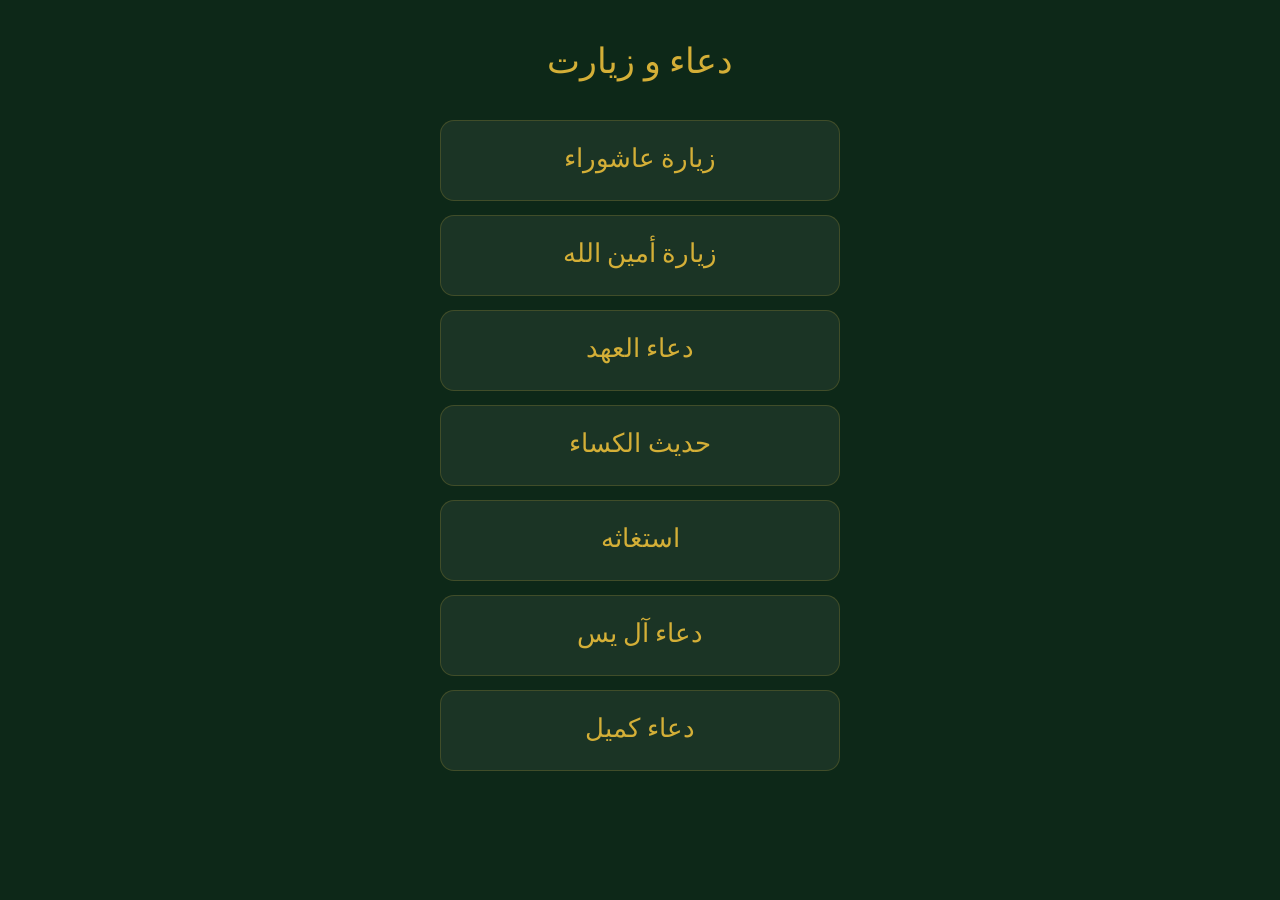
==== dua/index.html @ 4997cfa5 "v1: Imam Hussain community app — hub, prayers, Shia calendar, programs (Sheet CMS), live, library, q" ====
<!DOCTYPE html>
<html lang="ar" dir="rtl">
<head>
<meta charset="UTF-8">
<meta name="viewport" content="width=device-width, initial-scale=1.0, user-scalable=no">
<meta name="apple-mobile-web-app-capable" content="yes">
<meta name="apple-mobile-web-app-status-bar-style" content="black-translucent">
<meta name="theme-color" content="#0D2818">
<title>دعاء و زيارت</title>
<link rel="manifest" href="manifest.json">
<link rel="apple-touch-icon" href="icon-192.png">
<style>
* { margin:0; padding:0; box-sizing:border-box; }
body {
  font-family: 'Traditional Arabic', 'Scheherazade', 'Amiri', serif;
  background: #0D2818;
  color: #FFFFFF;
  min-height: 100vh;
  -webkit-user-select: none; user-select: none;
}

/* ===== MENU PAGE ===== */
#menuPage {
  display: flex;
  flex-direction: column;
  align-items: center;
  padding: 40px 20px 100px;
  min-height: 100vh;
}
.menu-title {
  color: #D4AF37;
  font-size: 2.2em;
  margin-bottom: 8px;
  text-align: center;
}
.menu-subtitle {
  color: #a0b8a0;
  font-size: 1em;
  margin-bottom: 30px;
  text-align: center;
}
.menu-grid {
  display: flex;
  flex-direction: column;
  gap: 14px;
  width: 100%;
  max-width: 400px;
}
.menu-card {
  background: rgba(255,255,255,0.06);
  border: 1px solid rgba(212,175,55,0.2);
  border-radius: 14px;
  padding: 22px 20px;
  cursor: pointer;
  transition: all 0.2s;
  text-align: center;
}
.menu-card:hover, .menu-card:active {
  background: rgba(212,175,55,0.12);
  border-color: #D4AF37;
  transform: scale(1.02);
}
.menu-card-title {
  color: #D4AF37;
  font-size: 1.6em;
  margin-bottom: 4px;
}
.menu-card-desc {
  color: #a0b8a0;
  font-size: 0.85em;
}

/* ===== READER PAGE ===== */
#readerPage {
  display: none;
  flex-direction: column;
  min-height: 100vh;
}
.reader-header {
  background: rgba(13,40,24,0.95);
  border-bottom: 1px solid rgba(212,175,55,0.3);
  padding: 14px 16px;
  display: flex;
  align-items: center;
  justify-content: space-between;
  position: sticky;
  top: 0;
  z-index: 10;
  backdrop-filter: blur(10px);
}
.back-btn {
  background: none;
  border: 1px solid rgba(212,175,55,0.4);
  color: #D4AF37;
  padding: 6px 14px;
  border-radius: 8px;
  font-size: 1em;
  cursor: pointer;
  font-family: inherit;
}
.back-btn:active { background: rgba(212,175,55,0.15); }
.reader-title {
  color: #D4AF37;
  font-size: 1.3em;
  flex: 1;
  text-align: center;
  margin: 0 10px;
}
.font-controls {
  display: flex;
  gap: 6px;
}
.font-btn {
  background: none;
  border: 1px solid rgba(212,175,55,0.4);
  color: #D4AF37;
  width: 32px;
  height: 32px;
  border-radius: 8px;
  font-size: 1.1em;
  cursor: pointer;
  display: flex;
  align-items: center;
  justify-content: center;
}
.font-btn:active { background: rgba(212,175,55,0.15); }

.reader-body {
  padding: 20px 18px 120px;
  flex: 1;
  overflow-y: auto;
}
.dua-text {
  font-size: 1.5em;
  line-height: 2.2;
  text-align: justify;
  color: #f0f0f0;
}
.dua-text .section-title {
  color: #D4AF37;
  font-size: 1.1em;
  text-align: center;
  display: block;
  margin: 20px 0 10px;
  font-weight: bold;
}
.dua-text .repeat-note {
  color: #a0b8a0;
  font-size: 0.7em;
  text-align: center;
  display: block;
  margin: 10px 0;
  font-style: italic;
}
.dua-text .instruction {
  color: #D4AF37;
  font-size: 0.75em;
  text-align: center;
  display: block;
  margin: 12px 0;
  opacity: 0.8;
}
.dua-text .farsi {
  display: none;
  color: #8cc8a0;
  font-size: 0.75em;
  line-height: 1.8;
  margin: 4px 0 16px;
  padding: 8px 12px;
  border-right: 2px solid rgba(212,175,55,0.3);
  font-family: 'Vazirmatn', 'B Nazanin', 'Tahoma', sans-serif;
}
.show-farsi .farsi {
  display: block;
}
.translate-btn {
  background: none;
  border: 1px solid rgba(212,175,55,0.4);
  color: #D4AF37;
  padding: 6px 10px;
  border-radius: 8px;
  font-size: 0.75em;
  cursor: pointer;
  font-family: inherit;
  white-space: nowrap;
}
.translate-btn:active { background: rgba(212,175,55,0.15); }
.translate-btn.active {
  background: rgba(212,175,55,0.2);
  border-color: #D4AF37;
}

/* ===== AUDIO PLAYER ===== */
.audio-player {
  display: none;
  position: fixed;
  bottom: 0;
  left: 0;
  right: 0;
  background: rgba(13,40,24,0.97);
  border-top: 1px solid rgba(212,175,55,0.3);
  padding: 10px 16px;
  z-index: 20;
  backdrop-filter: blur(10px);
}
.audio-player.visible { display: block; }
.audio-controls {
  display: flex;
  align-items: center;
  gap: 12px;
}
.play-btn {
  background: none;
  border: 2px solid #D4AF37;
  color: #D4AF37;
  width: 40px;
  height: 40px;
  border-radius: 50%;
  font-size: 1.2em;
  cursor: pointer;
  display: flex;
  align-items: center;
  justify-content: center;
  flex-shrink: 0;
}
.play-btn:active { background: rgba(212,175,55,0.2); }
.speed-btn {
  background: none;
  border: 1px solid rgba(212,175,55,0.4);
  color: #D4AF37;
  min-width: 42px;
  height: 30px;
  padding: 0 8px;
  border-radius: 8px;
  font-size: 0.8em;
  cursor: pointer;
  font-family: inherit;
  flex-shrink: 0;
}
.speed-btn:active { background: rgba(212,175,55,0.2); }
.audio-progress-wrap {
  flex: 1;
  display: flex;
  align-items: center;
  gap: 8px;
}
.audio-progress-bar {
  flex: 1;
  height: 4px;
  background: rgba(255,255,255,0.15);
  border-radius: 2px;
  cursor: pointer;
  position: relative;
}
.audio-progress-fill {
  height: 100%;
  background: #D4AF37;
  border-radius: 2px;
  width: 0%;
  transition: width 0.2s;
}
.audio-time {
  color: #a0b8a0;
  font-size: 0.7em;
  min-width: 38px;
  text-align: center;
  font-family: monospace;
  direction: ltr;
}

/* Scroll progress */
.progress-bar {
  position: fixed;
  top: 0;
  left: 0;
  height: 3px;
  background: #D4AF37;
  z-index: 20;
  transition: width 0.1s;
  width: 0%;
}

</style>
</head>
<body>

<div class="progress-bar" id="progressBar"></div>

<!-- MENU PAGE -->
<div id="menuPage">
  <div class="menu-title">دعاء و زيارت</div>
  <div class="menu-subtitle"></div>

  <div class="menu-grid">
    <div class="menu-card" onclick="openDua('ashura')">
      <div class="menu-card-title">زيارة عاشوراء</div>
      <div class="menu-card-desc"></div>
    </div>
    <div class="menu-card" onclick="openDua('ameenallah')">
      <div class="menu-card-title">زيارة أمين الله</div>
      <div class="menu-card-desc"></div>
    </div>
    <div class="menu-card" onclick="openDua('ahd')">
      <div class="menu-card-title">دعاء العهد</div>
      <div class="menu-card-desc"></div>
    </div>
    <div class="menu-card" onclick="openDua('kisa')">
      <div class="menu-card-title">حديث الكساء</div>
      <div class="menu-card-desc"></div>
    </div>
    <div class="menu-card" onclick="openDua('isteghasa')">
      <div class="menu-card-title">استغاثه</div>
      <div class="menu-card-desc"></div>
    </div>
    <div class="menu-card" onclick="openDua('aleyasin')">
      <div class="menu-card-title">دعاء آل يس</div>
      <div class="menu-card-desc"></div>
    </div>
    <div class="menu-card" onclick="openDua('kumayl')">
      <div class="menu-card-title">دعاء كميل</div>
      <div class="menu-card-desc"></div>
    </div>
  </div>

</div>

<!-- READER PAGE -->
<div id="readerPage">
  <div class="reader-header">
    <button class="back-btn" onclick="goBack()">&#x2190;</button>
    <div class="reader-title" id="readerTitle"></div>
    <div class="font-controls">
      <button class="translate-btn" id="translateBtn" onclick="toggleTranslation()">فارسی</button>
      <button class="font-btn" onclick="changeFontSize(-2)">A-</button>
      <button class="font-btn" onclick="changeFontSize(2)">A+</button>
    </div>
  </div>
  <div class="reader-body" id="readerBody">
    <div class="dua-text" id="duaText"></div>
  </div>
  <div class="audio-player" id="audioPlayer">
    <div class="audio-controls">
      <button class="play-btn" id="playBtn" onclick="toggleAudio()">&#9654;</button>
      <div class="audio-progress-wrap">
        <span class="audio-time" id="audioCurrentTime">0:00</span>
        <div class="audio-progress-bar" id="audioProgressBar" onclick="seekAudio(event)">
          <div class="audio-progress-fill" id="audioProgressFill"></div>
        </div>
        <span class="audio-time" id="audioDuration">0:00</span>
      </div>
      <button class="speed-btn" id="speedBtn" onclick="cycleSpeed()">1x</button>
    </div>
  </div>
</div>

<script>
// ===== DUA TEXTS =====
const duas = {
  kumayl: {
    title: 'دعاء كميل',
    text: `اَللَّهُمَّ إِنِّي أَسْألُكَ بِرَحْمَتِكَ الَّتِي وَسِعَتْ كُلَّ شَيٍْء وَبِقُوَّتِكَ الَّتِي قَهَرْتَ بِهَا كُلَّ شَيٍْء وَخَضَعَ لَهَا كُلُّ شَيٍْء وَذَلَّ لَهَا كُلُّ شَيٍْء وَبِجَبرُوتِكَ الَّتِي غَلَبْتَ بِهَا كُلَّ شَيٍْء وَبِعِزَّتِكَ الَّتِي لا يَقُومُ لَهَا شَيْءٌ وَبِعَظَمَتِكَ الَّتِي مَلأَتْ كُلَّ شَيٍْء وَبِسُلْطَانِكَ الَّذِي عَلاَ كُلَّ شَيٍْء وَبِوَجْهِكَ الْبَاقِي بَعْدَ فَنَاءِ كُلِّ شَيٍْء وَبِأَسْمَائِكَ الَّتِي مَلأَتْ أَرْكَانَ كُلِّ شَيٍْء وَبِعِلْمِكَ الَّذِي أَحَاطَ بِكُلِّ شَيٍْء وَبِنُورِ وَجْهِكَ الَّذِي أَضَاءَ لَهُ كُلُّ شَيٍْء

يَا نُورُ يَا قُدُّوسُ يَا أَوَّلَ الأَوَّلِينَ وَيَا آخِرَ الآخِرِينَ

اللَّهُمَ اغْفِرْ لِي الذُّنُوبَ الَّتِي تَهتِكُ الْعِصَمَ اللَّهُمَ اغْفِرْ لِي الذُّنُوبَ الَّتِي تُنْزِلُ النِّقَمَ اللَّهُمَ اغْفِرْ لِي الذُّنُوبَ الَّتِي تُغيِّرُ النِّعَمَ اَللَّهُمَّ اغْفِرْ لِي الذُّنُوبَ الَّتِي تَحْبِسُ الدُّعَاءَ اَللَّهُمَّ اغْفِرْ لِي الذُّنُوبَ الَّتِي تَقْطَعُ الرََّّجَاءَ اَللَّهُمَّ اغْفِرْ لِي الذُّنُوبَ الَّتِي تُنْزِلُ البَلاءَ اَللَّهُمَّ اغْفِرْ لِي كُلَّ ذَنْبٍ أَذْنَبْتُهُ وَكُلَّ خَطِيئَةٍ أَخْطَأْتُهَا

اَللَّهُمَّ إِنِّي أَتَقَرَّبُ إِلَيْكَ بِذِكْرِكَ وَأَسْتَشْفِعُ بِكَ إِلَي نَفْسِكَ وَأَسْألُكَ بِجُودِكَ أَن تُدْنِيَنِي مِن قُرْبِكَ وَأَن تُوزِعَنِي شُكْرَكَ وَأَن تُلْهِمَنِي ذِكْرَكَ

اَللَّهُمَّ إِنِّي أَسْألُكَ سُؤَالَ خَاضِعٍ مُّتَذَلِّلٍ خَاشِعٍ أَن تُسَامِحَنِي وَتَرْحَمَنِي وَتَجْعلَنِي بِقَسَمِكَ رَاضِياً قَانِعاً، وَفِي جَمِيعِ الأَحْوَاِل مُتَوَاضِعاً

اَللَّهُمَّ وَأَسْألُكَ سُؤَالَ مَنِ اشْتَدَّتْ فَاقَتُهُ وَأَنزَلَ بِكَ عِنْدَ الشَّدَائِدِ حَاجَتَهُ وَعَظُمَ فِيمَا عِنْدَكَ رَغْبَتُهُ

اَللَّهُمَّ عَظُمَ سُلْطَانُكَ وَعَلاَ مَكَانُكَ وَخَفِي مَكْرُكَ وَظَهَرَ أَمْرُكَ وَغَلَبَ قَهْرُكَ وَجَرَتْ قُدْرَتُكَ وَلا يُمْكِنُ الْفِرَارُ مِنْ حُكُومَتِكَ

اَللَّهُمَّ لا أَجِدُ لِذُنُوبِي غَافِراً وَّلا لِقَبَائِحِي سَاتِراً وَّلا لِشَيٍْء مِّنْ عَمَلِي الْقَبِيحِ بِالْحَسَنِ مُبَدِّلاً غَيْرَكَ لا إِلَهَ إِلاَّ أَنتَ

سُبْحَانَكَ وَبِحَمْدِكَ ظَلَمْتُ نَفْسِي وَتَجَرَّأْتُ بِجَهْلِي وَسَكَنتُ إِلَي قَدِيمِ ذِكْرِكَ لِي وَمَنِّكَ عَلَيَّ

اَللَّهُمَّ مَوْلايَ كَم مِّن قَبِيحٍ سَتَرْتَهُ وَكَم مِّن فَاِدحٍ مِّنَ البَلاءِ أَقَلْتَهُ وَكَم مِّنْ عِثَارٍ وَّقَيْتَهُ وَكَم مِّن مَّكْرُوهٍ دَفَعْتَهُ وَكَم مِّن ثَنَاٍء جَمِيلٍ لَّسْتُ أَهْلاً لَّهُ نَشَرْتَهُ

اَللَّهُمَّ عَظُمَ بَلائِي وَأَفْرَطَ بِي سُوءُ حَاِلي وَقَصُرَتْ بِي أَعْمَاِلي وَقَعَدَتْ بِي أَغْلاَلِي وَحَبَسَنِي عَن نَّفْعِي بُعْدُ آمَاِلي وَخَدَعَتْنِي الدُّنْيَا بِغُرُورِهَا وَنَفْسِي بِجِنَايَتِهَا وَمِطَاِلي

يَا سَيِّدِي فَأَسْألُكَ بِعِزَّتِكَ أَن لا يَحْجُبَ عَنْكَ دُعَائِي سُوءُ عَمَلِي وَفِعَاِلي وَلا تَفْضَحَنِي بِخَفِيِّ مَا اطَّلَعْتَ عَلَيْهِ مِنْ سِرِّي وَلا تُعَاجِلْنِي بِالْعُقُوبَةِ عَلَى مَا عَمِلْتُهُ فِي خَلَوَاتِي مِنْ سُوءِ فِعْلِي وَإِسَاءَتِي، وَدَوَامِ تَفْرِيطِي وَجَهَالَتِي وَكَثْرَةِ شَهَوَاتِي وَغَفْلَتِي

وَكُنِ اَللَّهُمَّ بِعِزَّتِكَ لِي فِي كُلِّ الأَحْوَاِل رَؤُوفاً وَّعَلَيَّ فِي جَمِيعِ الأُمُورِ عَطُوفاً

إِلَهِي وَرَبِّي مَن لِّي غَيْرُكَ أَسْألُهُ كَشْفَ ضُرِّي وَالْنَّظَرَ فِي أَمْرِي!

إِلَهِي وَمَوْلاي أَجْرَيْتَ عَلَيَّ حُكْماً اتَّبَعْتُ فِيهِ هَوَى نَفْسِي، وَلَمْ أَحْتَرِسْ فِيهِ مِن تَزْيينِ عَدُوِّي، فَغَرَّنِي بِمَا أَهْوَى وَأَسْعَدَهُ عَلَى ذَلِكَ القَضَاءُ فَتَجَاوَزْتُ بِمَا جَرَى عَلَيَّ مِنْ ذَلِكَ بَعْضَ حُدُودِكَ وَخَالَفْتُ بَعْضَ أَوَامِرِكَ فَلَكَ الْحُجَّةُ عَلَيَّ فِي جَمِيعِ ذَلِكَ وَلا حُجَّةَ لِي فِيمَا جَرَي عَلَيَّ فِيهِ قَضَاؤُكَ، وَأَلْزَمَنِي حُكْمُكَ وَبَلاؤُكَ

وَقَدْ أَتَيْتُكَ يَا إِلَهِي بَعْدَ تَقْصِيرِي وَإِسْرَافِي عَلَى نَفْسِي مُعْتَذِراً نَّادِماً، مُّنْكَسِراً مُّسْتَقِيلاً مُّسْتَغْفِراً مُّنِيباً، مُّقِرّاً مُّذْعِناً مُّعْتَرِفاً لا أَجِدُ مَفَرّاً مِّمَّا كَانَ مِنِّي وَلا مَفْزَعاً أَتَوَجَّهُ إِلَيْهِ في أَمْرِي غَيْرَ قَبُولِكَ عُذْرِي، وَإِدخَاِلكَ إِيَاي فِي سَعَةٍ مِّن رَّحْمَتِكَ

اَللَّهُمَّ فَاقْبَل عُذْرِي وَارْحَمْ شِدَّةَ ضُرِّي وَفُكَّنِي مِن شَدِّ وَثَاقِي يَا رَبِّ ارْحَمْ ضَعْفَ بَدَنِي وَرِقَّةَ جِلْدِي وَدِقَّةَ عَظْمِي

يَا مَنْ بَدَأَ خَلْقِي وَذِكْرِي وَتَرْبِيَتِي وَبِرِّي وَتَغْذِيَتِي هَبْنِي لابْتِدَاءِ كَرَمِكَ وَسَاِلفِ بِرِّكَ بِي

يَا إِلَهِي وَسَيِّدِي وَرَبِّي أَتُرَاكَ مُعَذِّبِي بِنَارِكَ بَعْدَ تَوْحِيدِكَ وَبَعْدَ مَا انْطَوَى عَلَيْهِ قَلْبِي مِن مَّعْرِفَتِكَ وَلَهِجَ بِهِ لِسَانِي مِنْ ذِكْرِكَ وَاعْتَقَدَهُ ضَمِيرِي مِنْ حُبِّكَ وَبَعْدَ صِدْقِ اعْتِرَافِي وَدُعَائِي خَاضِعاً لِّرُبُوبِيَّتِكَ هَيْهَاتَ أَنتَ أَكْرَمُ مِنْ أَن تُضَيِّعَ مَن رَّبَّيْتَهُ أَوْ تُبْعِدَ مَنْ أَدْنَيْتَهُ أَوْ تُشَرِّدَ مَنْ آوَيْتَهُ أَوْ تُسْلِّمَ إِلىَ الْبلاءِ مَن كَفَيْتَهُ وَرَحِمْتَهُ

وَلَيْتَ شِعْرِي يَا سَيِّدِي وَإِلَهِي وَمَوْلاي أَتُسَلِّطُ النَّارَ عَلَى وُجُوهٍ خَرَّتْ لِعَظَمَتِكَ سَاجِدَةً وَّعَلَى أَلْسُنٍ نَّطَقَتْ بِتَوْحِيدِكَ صَادِقَةً وَّبِشُكْرِكَ مَادِحَةً وَّعَلَى قُلُوبٍ اعْتَرَفَتْ بِإِلَهِيَّتِكَ مُحَقِّقَةً وَّعَلَى ضَمَائِرَ حَوَتْ مِنَ الْعِلْمِ بِكَ حَتَّى صَارَتْ خَاشِعَةً وَّعَلَى جَواِرحَ سَعَتْ إِلَى أَوْطَانِ تَعَبُّدِكَ طَائِعَةً وَّأَشَارَتْ بِاسْتِغْفَارِكَ مُذْعِنَةً مَّا هَكَذَا الظَّنُّ بِكَ وَلا أُخْبِرْنَا بِفَضْلِكَ عَنكَ

يَا كَرِيمُ، يَا رَبِّ وَأَنتَ تَعْلَمُ ضَعْفِي عَن قَلِيلٍ مِّن بَلاءِ الدُّنْيَا وَعُقُوبَاتِهَا، وَمَا يَجْرِي فِيهَا مِنَ الْمَكَارِهِ عَلَى أَهْلِهَا عَلَى أَنَّ ذَلِكَ بَلاءٌ وَّمَكْرُوهٌ، قَلِيلٌ مَّكْثُهُ، يَسِيرٌ بَقَاؤُهُ، قَصِيرٌ مُّدَّتُهُ فَكَيْفَ احْتِمَاِلي لِبَلاءِ الآخِرَةِ وَجَلِيلِ وُقُوعِ الْمَكَارِهِ فِيهَا! وَهُوَ بَلاءٌ تَطُولُ مُدَّتُهُ، وَيَدُومُ مَقَامُهُ، وَلا يُخَفَّفُ عَنْ أَهْلِهِ لأَنَّهُ لا يَكُونُ إِلاَّ عَنْ غَضَبِكَ وَانتِقَامِكَ وَسَخَطِكَ وَهَذَا مَا لا تَقُومُ لَهُ السَّمَاوَاتُ وَالأَرْضُ

يَا سَيِّدِي فَكَيْفَ بِي وَأَنَا عَبْدُكَ الضَّعِيفُ الذَّلِيلُ الْحَقِيرُ الْمِسْكِينُ الْمُسْتَكِينُ

يَا إِلَهِي وَرَبِّي وَسَيِّدِي وَمَوْلاي لأَيِّ الأُمُورِ إِلَيْكَ أَشْكُو وَلِمَا مِنْهَا أَضِجُّ وَأَبْكِي لأَلِيمِ الْعَذَابِ وَشِدَّتِهِ! أَمْ لِطُولِ الْبَلاءِ وَمُدَّتِهِ!

فَلَئِن صَيَّرْتَنِي لِلْعُقُوبَاتِ مَعَ أَعْدَائِكَ وَجَمَعْتَ بَيْنِي وَبَيْنَ أَهْلِ بَلائِكَ وَفَرَّقْتَ بَيْنِي وَبَيْنَ أَحِبَّائِكَ وَأَوْلِيَائِكَ فَهَبْنِي يَا إِلَهِي وَسَيِّدِي وَمَوْلاي وَرَبِّي صَبَرْتُ عَلَى عَذَابِكَ، فَكَيْفَ أَصْبِرُ عَلَى فِرَاقِكَ وَهَبْنِي صَبَرْتُ عَلَى حَرِّ نَارِكَ، فَكَيْفَ أَصْبِرُ عَنِ النَّظَرِ إِلَى كَرَامَتِكَ أَمْ كَيْفَ أَسْكُنُ فِي النَّارِ وَرَجَائِي عَفْوُكَ

فَبِعِزَّتِكَ يَا سَيِّدِي وَمَوْلاي أُقْسِمُ صَادِقاً، لَئِن تَرَكْتَنِي نَاطِقاً لأَضِجَّنَّ إِلَيْكَ بَيْنَ أَهْلِهَا ضَجِيجَ الآمِلِينَ وَلأَصْرُخَنَّ إِلَيكَ صُرَاخَ المُسْتَصْرِخِينَ وَلأَبْكِيَنَّ عَلَيْكَ بُكَاءَ الفَاقِدِينَ وَلأُنَادِيَنَّكَ أَيْنَ كُنتَ يَا وَلِيَّ الْمُؤْمِنِينَ يَا غَايَةَ آمَاِل العَارِفِينَ يَا غِيَاثَ المُسْتَغِيثِينَ يَا حَبِيبَ قُلُوبِ الصَّادِقِينَ وَيَا إِلَهَ العَالَمِينَ

أَفَتُرَاكَ، سُبْحَانَكَ يَا إِلَهِي وَبِحَمْدِكَ، تَسْمَعُ فِيهَا صَوْتَ عَبْدٍ مُّسْلِمٍ سُجِنَ فِيهَا بِمُخَالَفَتِهِ وَذَاقَ طَعْمَ عَذَابِهَا بِمَعْصِيَتِهِ وَحُبِسَ بَيْنَ أَطْبَاقِهَا بِجُرْمِهِ وَجَرِيرَتِهِ وَهُوَ يَضِجُّ إلَيْكَ ضَجِيجَ مُؤَمِّلٍ لِّرَحْمَتِكَ وَيُنَادِيكَ بِلِسَانِ أَهْلِ تَوْحِيدِكَ وَيَتَوَسَّلُ إلَيْكَ بِرُبُوبِيَّتِكَ

يَا مَوْلاي فَكَيْفَ يَبقَى فِي الْعَذَابِ وَهُوَ يَرْجُو مَا سَلَفَ مِنْ حِلْمِكَ أَمْ كَيْفَ تُؤْلِمُهُ النَّارُ وَهُوَ يَامَلُ فَضْلَكَ وَرَحْمَتَكَ أَمْ كَيْفَ يُحْرِقُهُ لَهِيبُهَا وَأَنتَ تَسْمَعُ صَوْتَهُ وَتَرَى مَكَانَهُ أَمْ كَيْفَ يَشْتَمِلُ عَلَيْهِ زَفِيرُهَا وَأَنتَ تَعْلَمُ ضَعْفَهُ أَمْ كَيْفَ يَتَقَلْقَلُ بَيْنَ أَطْبَاقِهَا وَأَنتَ تَعْلَمُ صِدْقَهُ أَمْ كَيْفَ تَزْجُرُهُ زَبَانِيَتُهَا وَهُوَ يُنَادِيكَ يَا رَبَّهُ أَمْ كَيْفَ يَرْجُو فَضْلَكَ فِي عِتْقِهِ مِنْهَا فَتَتْرُكُهُ فِيهَا

هَيهَاتَ مَا ذَلِكَ الظَّنُّ بِكَ وَلا الْمَعْرُوفُ مِن فَضْلِكَ وَلا مُشْبِهٌ لِمَا عَامَلْتَ بِهِ الْمُوَحِّدِينَ مِنْ بِرِّكَ وَإِحْسَانِكَ فَبِالْيَقِينِ أَقْطَعُ لَوْلا مَا حَكَمْتَ بِهِ مِن تَعْذِيبِ جَاحِدِيكَ وَقَضَيْتَ بِهِ مِنْ إِخْلاَدِ مُعَانِدِيكَ لَجَعَلْتَ النَّارَ كُلَّهَا بَرْداً وَّسَلاَماً، وَمَا كَانَ لأَحَدٍ فِيهَا مَقَرّاً وَّلا مُقَاماً

لَّكِنَّكَ تَقَدَّسَتْ أَسْمَاؤُكَ أَقْسَمْتَ أَنْ تَمْلأَهَا مِنَ الْكَافِرِينَ، مِنَ الْجِنَّةِ وَالنَّاسِ أَجْمَعِينَ وَأَن تُخَلِّدَ فِيهَا الْمُعَانِدِينَ

وَأَنتَ جَلَّ ثَنَاؤُكَ قُلْتَ مُبْتَدَئاً، وَّتَطَوَّلْتَ بِالإِنْعَامِ مُتَكَرِّماً: أَفَمَن كَانَ مُؤْمِنًا كَمَن كَانَ فَاسِقًا ۚ لَّا يَسْتَوُونَ

إِلَهِي وَسَيِّدِي فَأَسْألُكَ بِالْقُدْرَةِ الَّتِي قَدَّرْتَهَا وَبِالْقَضِيَّةِ الَّتِي حَتَمْتَهَا وَحَكَمْتَهَا وَغَلَبْتَ مَنْ عَلَيْهِ أَجْرَيْتَهَا

أَن تَهَبَ لِي، فِي هذِهِ اللَّيْلَةِ، وَفِي هَذِهِ السَّاعَةِ كُلَّ جُرْمٍ أَجْرَمْتُهُ وَكُلَّ ذَنْبٍ أَذْنَبْتُهُ وَكُلَّ قَبِيحٍ أَسْرَرْتُهُ وَكُلَّ جَهْلٍ عَمِلْتُهُ، كَتَمْتُهُ أَوْ أَعْلَنتُهُ، أَخفَيْتُهُ أَوْ أَظْهَرْتُهُ

وَكُلَّ سَيِّئَةٍ أَمَرْتَ بِإِثْبَاتِهَا الْكِرَامَ الكَاتِبِينَ الَّذِينَ وَكَّلْتَهُم بِحِفْظِ مَا يَكُونُ مِنِّي وَجَعَلْتَهُمْ شُهُوداً عَلَيَّ مَعَ جَوَارِحِي، وَكُنتَ أَنتَ الرَّقِيبَ عَلَيَّ مِن وَّرَائِهِمْ، وَالشَّاهِدَ لِمَا خَفِي عَنْهُمْ، وَبِرَحْمَتِكَ أَخْفَيْتَهُ، وَبفَضْلِكَ سَتَرْتَهُ

وَأَن تُوَفِّرَ حَظِّي مِن كُلِّ خَيْرٍ تُنْزِلُهُ، أَوْ إِحْسَانٍ تُفْضِلُهُ أَوْ بِرٍّ تَنْشِرُهُ، أَوْ رِزْقٍ تَبْسُطُهُ أَوْ ذَنْبٍ تَغْفِرُهُ أَوْ خَطَأٍ تَسْتُرُهُ

يَا رَبِّ يَا رَبِّ يَا رَبِّ

يَا إِلَهِي وَسَيِّدِي وَمَوْلاي وَمَاِلكَ رِقِّي يَا مَنْ بِيَدِهِ نَاصِيَتِي يَا عَلِيماً بِضُرِّي وَمَسْكَنَتِي يَا خَبِيراً بِفَقْرِي وَفَاقَتِي

يَا رَبِّ يَا رَبِّ يَا رَبِّ

أَسْألُكَ بِحَقِّكَ وَقُدْسِكَ وَأَعْظَمِ صِفَاتِكَ وَأَسْمَائِكَ أن تَجْعَلَ أَوْقَاتِي فِي اللَّيلِ وَالنَّهَارِ بِذِكْرِكَ مَعْمُورَةً، وَبِخِدْمَتِكَ مَوْصُولَةً، وَّأَعْمَاِلي عِنْدَكَ مَقْبُولَةً، حَتَّى تَكُونَ أَعْمَاِلي وَأَوْرَادِي كُلُّهَا وِرْداً وَّاحِداً، وَّحَاِلي فِي خِدْمَتِكَ سَرْمَداً

يَا سَيِّدِي، يَا مَنْ عَلَيْهِ مُعَوَّلِي يَا مَنْ إلَيْهِ شَكَوْتُ أَحْوَاِلي

يَا رَبِّ يَا رَبِّ يَا رَبِّ

قَوِّ عَلَى خِدْمَتِكَ جَوَارِحِي وَاشْدُدْ عَلىَ الْعَزِيمَةِ جَوَانِحِي وَهَبْ لِي الْجِدَّ فِي خَشْيَتِكَ وَالدَّوَامَ فِي الإتِّصَاِل بِخِدْمَتِكَ حَتَّى أَسْرَحَ إِلَيكَ فِي مَيَادِينِ السَّابِقِينَ وَأُسْرِعَ إلَيْكَ فِي الْمبُادِرِينَ وَأَشْتَاقَ إلىَ قُرْبِكَ فِي الْمُشْتَاقِينَ وَأَدْنُوَ مِنْكَ دُنُوَّ الْمُخْلِصِينَ وَأَخَافَكَ مَخَافَةَ الْمُوقِنِينَ وَأَجْتَمِعَ فِي جِوَارِكَ مَعَ الْمُؤْمنِينَ

اَللَّهُمَّ وَمَنْ أَرَادَنِي بِسُوٍء فَأَرِدْهُ وَمَن كَادَنِي فَكِدْهُ

وَاجْعَلْنِي مِنْ أَحَسَنِ عَبِيدِكَ نَصِيباً عِنْدَكَ وَأَقْرَبِهِم مَّنْزِلَةً مِّنْكَ وَأَخَصِّهِمْ زُلْفَةً لَّديْكَ فَإِنَّهُ لا يُنَالُ ذَلِكَ إِلاَّ بِفَضْلِكَ

وَجُدْ لِي بِجُودِكَ وَاعْطِفْ عَلَيَّ بِمَجْدِكَ وَاحْفَظْنِي بِرَحْمَتِكَ وَاجْعَل لِّسَانِي بِذِكْرِكَ لَهِجاً وَّقَلْبِي بِحُبِّكَ مُتَيَّماً وَّمُنَّ عَلَيَّ بِحُسْنِ إِجَابَتِكَ وَأَقِلْنِي عَثْرَتِي وَاغْفِرْ زَلَّتِي

فَإِنَّكَ قَضَيْتَ عَلَى عِبَادِكَ بِعِبَادَتِكَ وَأَمَرْتَهُم بِدُعَائِكَ وَضَمِنتَ لَهُمُ الإِجَابَةَ

فَإِلَيْكَ يَا رَبِّ نَصَبْتُ وَجْهِي وَإلَيْكَ يَا رَبِّ مَدَدتُّ يَدِي فَبِعِزَّتِكَ اسْتَجِبْ لِي دُعَائِي وَبَلِّغْنِي مُنَاي وَلا تَقْطَعْ مِن فَضْلِكَ رَجَائِي وَاكْفِنِي شَرَّ الْجِنِّ وَالإِنْسِ مِنْ أَعْدَائِي

يَا سَرِيعَ الرِّضَا اغْفِرْ لِمَن لا يَمْلِكُ إِلاَّ الدُّعَاءَ فَإِنَّكَ فَعَّالٌ لِّمَا تَشَاءُ

يَا مَنْ اسْمُهُ دَوَاءٌ وَذِكْرُهُ شِفَاءٌ وَطَاعَتُهُ غِنًى ارْحَم مَّن رَّأْسُ مَاِلهِ الرَّجَاءُ وَسِلاَحُهُ الْبُكَاءُ

يَا سَاِبغَ النِّعَمِ يَا دَافِعَ النِّقَمِ يَا نُورَ الْمُسْتَوْحِشِينَ فِي الظُّلَمِ يَا عَالِماً لا يُعَلَّمُ

صَلِّ عَلَى مُحَمَّدٍ وَّآلِ مُحَمَّدٍ وافْعَلْ بِي مَا أَنتَ أَهْلُهُ

وَصَلَّى اللَّهُ عَلَى رَسُولِهِ وَالأَئِمَّةِ الْمَيَامِينَ مِنْ آلِهِ وَسَلَّمَ تَسْلِيماً كَثِيراً`
  },

  ashura: {
    title: 'زيارة عاشوراء',
    text: `اَلسَّلاَمُ عَلَيْكَ يَا أَبَا عَبْدِ ٱللَّهِ اَلسَّلاَمُ عَلَيْكَ يَا بْنَ رَسُولِ ٱللَّهِ السَّلاَمُ عَلَيكَ يَا خِيَرَةِ ٱللَّهِ وَٱبْنَ خَيرَتِهِ اَلسَّلاَمُ عَلَيْكَ يَا بْنَ أَمِيرِ ٱلْمُؤْمِنِينَ وَٱبْنَ سَيِّدِ ٱلْوَصِيِّينَ اَلسَّلاَمُ عَلَيْكَ يَا بْنَ فَاطِمَةَ سَيِّدَةِ نِسَاءِ ٱلْعَالَمِينَ اَلسَّلاَمُ عَلَيْكَ يَا ثَارَ ٱللَّهِ وَٱبْنَ ثَارِهِ وَٱلْوِتْرَ ٱلْمَوْتُورَ اَلسَّلاَمُ عَلَيْكَ وَعَلَىٰ ٱلأَرْوَاحِ ٱلَّتِي حَلَّتْ بِفِنَائِكَ عَلَيْكُمْ مِنِّي جَمِيعاً سَلاَمُ ٱللَّهِ أَبَداً مَا بَقيتُ وَبَقِيَ ٱللَّيْلُ وَٱلنَّهَارُ

يَا أَبَا عَبْدِ ٱللَّهِ لَقَدْ عَظُمَتِ ٱلرَّزِيَّةُ وَجَلَّتْ وَعَظُمَتِ ٱلْمُصيبَةُ بِكَ عَلَيْنَا وَعَلَىٰ جَمِيعِ أَهْلِ ٱلإِسْلاَمِ وَجَلَّتْ وَعَظُمَتْ مُصيبَتُكَ فِي ٱلسَّمَاوَاتِ عَلَىٰ جَمِيعِ أَهْلِ ٱلسَّمَاوَاتِ فَلَعَنَ ٱللَّهُ أُمَّةً أَسَّسَتْ أَسَاسَ ٱلظُّلْمِ وَٱلْجَوْرِ عَلَيْكُمْ أَهْلَ ٱلْبَيْتِ وَلَعَنَ ٱللَّهُ أُمَّةً دَفَعَتْكُمْ عَنْ مَقَامِكُمْ وَأَزَالَتْكُمْ عَنْ مَرَاتِبِكُمُ ٱلَّتِي رَتَّبَكُمُ ٱللَّهُ فِيهَا وَلَعَنَ ٱللَّهُ أُمَّةً قَتَلَتْكُمْ وَلَعَنَ ٱللَّهُ ٱلْمُمَهِّدِينَ لَهُمْ بِٱلتَّمْكِينِ مِنْ قِتَالِكُمْ بَرِئْتُ إِلَىٰ ٱللَّهِ وَإِلَيْكُمْ مِنْهُمْ وَمِنْ أَشْيَاعِهِمْ وَأَتْبَاعِهِمْ وَأَوْلِيَائِهِمْ

يَا أَبَا عَبْدِ ٱللَّهِ إِنِّي سِلْمٌ لِمَنْ سَالَمَكُمْ وَحَرْبٌ لِمَنْ حَارَبَكُمْ إِلَىٰ يَوْمِ ٱلْقِيَامَةِ وَلَعَنَ ٱللَّهُ آلَ زِيَادٍ وَآلَ مَرْوَانَ وَلَعَنَ ٱللَّهُ بَنِي أُمَيَّةَ قَاطِبَةً وَلَعَنَ ٱللَّهُ ٱبْنَ مَرْجَانَةَ وَلَعَنَ ٱللَّهُ عُمَرَ بْنَ سَعْدٍ وَلَعَنَ ٱللَّهُ شِمْراً وَلَعَنَ ٱللَّهُ أُمَّةً أَسْرَجَتْ وَأَلْجَمَتْ وَتَنَقَّبَتْ لِقِتَالِكَ

بِأَبِي أَنْتَ وَأُمِّي لَقَدْ عَظُمَ مُصَابِي بِكَ فَأَسْأَلُ ٱللَّهَ ٱلَّذِي أَكْرَمَ مَقَامَكَ وَأَكْرَمَنِي بِكَ أَنْ يَرْزُقَنِي طَلَبَ ثَأْرِكَ مَعَ إِمَامٍ مَنْصُورٍ مِنْ أَهْلِ بَيْتِ مُحَمَّدٍ صَلَّىٰ ٱللَّهُ عَلَيْهِ وَآلِهِ

اَللَّهُمَّ ٱجْعَلْنِي عِنْدَكَ وَجِيهاً بِٱلْحُسَيْنِ عَلَيْهِ ٱلسَّلاَمُ فِي ٱلدُّنْيَا وَٱلآخِرَةِ

يَا أَبَا عَبْدِ ٱللَّهِ إِنِّي أَتَقَرَّبُ إِلَىٰ ٱللَّهِ وَإِلَىٰ رَسُولِهِ وَإِلَىٰ أَمِيرِ ٱلْمُؤْمِنِينَ وَإِلَىٰ فَاطِمَةَ وَإِلَىٰ ٱلْحَسَنِ وَإِلَيْكَ بِمُوَالاَتِكَ وَبِٱلْبَرَاءَةِ مِمَّنْ قَاتَلَكَ وَنَصَبَ لَكَ ٱلْحَرْبَ وَبِٱلْبَرَاءَةِ مِمَّنْ أَسَّسَ أَسَاسَ ٱلظُّلْمِ وَٱلْجَوْرِ عَلَيْكُمْ وَأَبْرَأُ إِلَىٰ ٱللَّهِ وَإِلَىٰ رَسُولِهِ مِمَّنْ أَسَّسَ أَسَاسَ ذٰلِكَ وَبَنَىٰ عَلَيْهِ بُنْيَانَهُ وَجَرَىٰ فِي ظُلْمِهِ وَجَوْرِهِ عَلَيْكُمْ وَعلىٰ أَشْيَاعِكُمْ بَرِئْتُ إِلَىٰ ٱللَّهِ وَإِلَيْكُمْ مِنْهُمْ وَأَتَقَرَّبُ إِلَىٰ ٱللَّهِ ثُمَّ إِلَيْكُمْ بِمُوَالاَتِكُمْ وَمُوَالاَةِ وَلِيِّكُمْ وَبِٱلْبَرَاءَةِ مِنْ أَعْدَائِكُمْ وَٱلنَّاصِبِينَ لَكُمُ ٱلْحَرْبَ وَبِٱلْبَرَاءَةِ مِنْ أَشْيَاعِهِمْ وَأَتْبَاعِهِمْ

إِنِّي سِلْمٌ لِمَنْ سَالَمَكُمْ وَحَرْبٌ لِمَنْ حَارَبَكُمْ وَوَلِيٌّ لِمَنْ وَالاَكُمْ وَعَدُوٌّ لِمَنْ عَادَاكُمْ فَأَسْأَلُ ٱللَّهَ ٱلَّذِي أَكْرَمَنِي بِمَعْرِفَتِكُمْ وَمَعْرِفَةِ أَوْلِيَائِكُمْ وَرَزَقَنِيَ ٱلْبَرَاءَةَ مِنْ أَعْدَائِكُمْ أَنْ يَجْعَلَنِي مَعَكُمْ فِي ٱلدُّنْيَا وَٱلآخِرَةِ وَأَنْ يُثَبِّتَ لِي عِنْدَكُمْ قَدَمَ صِدْقٍ فِي ٱلدُّنْيَا وَٱلآخِرَةِ وَأَسْأَلُهُ أَنْ يُبَلِّغَنِيَ ٱلْمَقَامَ ٱلْمَحْمُودَ لَكُمْ عِنْدَ ٱللَّهِ وَأَنْ يَرْزُقَنِي طَلَبَ ثَأْرِي مَعَ إِمَامِ هُدىًٰ ظَاهِرٍ نَاطِقٍ بِٱلْحَقِّ مِنْكُمْ وَأَسْأَلُ ٱللَّهَ بِحَقِّكُمْ وَبِٱلشَّأْنِ ٱلَّذِي لَكُمْ عِنْدَهُ أَنْ يُعْطِيَنِي بِمُصَابِي بِكُمْ أَفْضَلَ مَا يُعْطِي مُصَاباً بِمُصِيبَتِهِ مُصِيبَةً مَا أَعْظَمَهَا وَأَعْظَمَ رَزِيَّتَهَا فِي ٱلإِسْلاَمِ وَفِي جَمِيعِ ٱلسَّمَاوَاتِ وَٱلأَرْضِ

اَللَّهُمَّ ٱجْعَلْنِي فِي مَقَامِي هٰذَا مِمَّنْ تَنَالُهُ مِنْكَ صَلَوَاتٌ وَرَحْمَةٌ وَمَغْفِرَةٌ

اَللَّهُمَّ ٱجْعَلْ مَحْيَايَ مَحْيَا مُحَمَّدٍ وَآلِ مُحَمَّدٍ وَمَمَاتِي مَمَاتَ مُحَمَّدٍ وَآلِ مُحَمَّدٍ

اَللَّهُمَّ إِنَّ هٰذَا يَوْمٌ تَبَرَّكَتْ بِهِ بَنُو أُمَيَّةَ وَٱبْنُ آكِلَةِ ٱلأَكبَادِ ٱللَّعِينُ ٱبْنُ ٱللَّعِينِ عَلَىٰ لِسَانِكَ وَلِسَانِ نَبِيِّكَ صَلَّىٰ ٱللَّهُ عَلَيْهِ وَآلِهِ فِي كُلِّ مَوْطِنٍ وَمَوْقِفٍ وَقَفَ فِيهِ نَبِيُّكَ صَلَّىٰ ٱللَّهُ عَلَيْهِ وَآلِهِ

اَللَّهُمَّ ٱلْعَنْ أَبَا سُفْيَانَ وَمُعَاوِيَةَ وَيَزيدَ بْنَ مُعَاوِيَةَ عَلَيْهِمْ مِنْكَ ٱللَّعْنَةُ أَبَدَ ٱلآبِدِينَ

وَهٰذَا يَوْمٌ فَرِحَتْ بِهِ آلُ زِيَادٍ وَآلُ مَرْوَانَ بِقَتْلِهِمُ ٱلْحُسَيْنَ صَلَوَاتُ ٱللَّهِ عَلَيْهِ

اَللَّهُمَّ فَضَاعِفْ عَلَيْهِمُ ٱللَّعْنَ مِنْكَ وَٱلْعَذَابَ ٱلأَلِيمَ

اَللَّهُمَّ إِنِّي أَتَقَرَّبُ إِلَيْكَ فِي هٰذَا ٱلْيَوْمِ وَفِي مَوْقِفِي هٰذَا وَأَيَّامِ حَيَاتِي بِٱلْبَرَاءَةِ مِنْهُمْ وَٱللَّعْنَةِ عَلَيْهِمْ وَبِٱلْمُوَالاَةِ لِنَبِيِّكَ وَآلِ نَبِيِّكَ عَلَيْهِ وَعَلَيْهِمُ ٱلسَّلاَمُ

<span class="repeat-note">تقول مائة مرة:</span>

اَللَّهُمَّ ٱلْعَنْ أَوَّلَ ظَالِمٍ ظَلَمَ حَقَّ مُحَمَّدٍ وَآلِ مُحَمَّدٍ وَآخِرَ تَابِعٍ لَهُ عَلَىٰ ذٰلِكَ اَللَّهُمَّ ٱلْعَنِ ٱلْعِصَابَةَ ٱلَّتِي جَاهَدَتِ ٱلْحُسَيْنَ وَشَايَعَتْ وَبَايَعَتْ وَتَابَعَتْ عَلَىٰ قَتْلِهِ اَللَّهُمَّ ٱلْعَنْهُمْ جَمِيعاً

<span class="repeat-note">تقول مائة مرة:</span>

اَلسَّلاَمُ عَلَيْكَ يَا أَبَا عَبْدِ ٱللَّهِ وَعَلَىٰ ٱلأَرْوَاحِ ٱلَّتِي حَلَّتْ بِفِنَائِكَ عَلَيْكَ مِنِّي سَلاَمُ ٱللَّهِ أَبَداً مَا بَقيتُ وَبَقِيَ ٱللَّيْلُ وَٱلنَّهَارُ وَلاَ جَعَلَهُ ٱللَّهُ آخِرَ ٱلْعَهْدِ مِنِّي لِزِيَارَتِكُمْ اَلسَّلاَمُ عَلَىٰ ٱلْحُسَيْنِ وَعَلَىٰ عَلِيِّ بْنِ ٱلْحُسَيْنِ وَعَلَىٰ أَوْلاَدِ ٱلْحُسَيْنِ وَعَلَىٰ أَصْحَابِ ٱلْحُسَيْنِ

<span class="section-title">ثم تقول:</span>

اَللَّهُمَّ خُصَّ أَنْتَ أَوَّلَ ظَالِمٍ بِٱللَّعْنِ مِنِّي وَٱبْدَأْ بِهِ أَوَّلًا ثُمَّ ٱلْعَنِ ٱلثَّانِيَ وَٱلثَّالِثَ وَٱلرَّابِعَ اَللَّهُمَّ ٱلْعَنْ يَزِيدَ خَامِساً وَٱلْعَنْ عُبَيْدَ ٱللَّهِ بْنَ زِيَادٍ وَٱبْنَ مَرْجَانَةَ وَعُمَرَ بْنَ سَعْدٍ وَشِمْراً وَآلَ أَبِي سُفْيَانَ وَآلَ زِيَادٍ وَآلَ مَرْوَانَ إِلَىٰ يَوْمِ ٱلْقِيَامَةِ

<span class="section-title">ثم تسجد وتقول:</span>

اَللَّهُمَّ لَكَ ٱلْحَمْدُ حَمْدَ ٱلشَّاكِرِينَ لَكَ عَلَىٰ مُصَابِهِمْ اَلْحَمْدُ لِلَّهِ عَلَىٰ عَظِيمِ رَزِيَّتِي اَللَّهُمَّ ٱرْزُقْنِي شَفَاعَةَ ٱلْحُسَيْنِ يَوْمَ ٱلْوُرُودِ وَثَبِّتْ لِي قَدَمَ صِدْقٍ عِنْدَكَ مَعَ ٱلْحُسَيْنِ وَأَصْحَابِ ٱلْحُسَيْنِ ٱلَّذينَ بَذَلُوٱ مُهَجَهُمْ دُونَ ٱلْحُسَيْنِ عَلَيْهِ ٱلسَّلاَمُ

<span class="section-title">دعاء علقمة</span>

يَا اللَّهُ يَا اللَّهُ يَا اللَّهُ، يَا مُجِيبَ دَعْوَةِ الْمُضْطَرِّينَ، يَا كَاشِفَ كُرَبِ الْمَكْرُوبِينَ، يَا غِيَاثَ الْمُسْتَغِيثِينَ، يَا صَرِيخَ الْمُسْتَصْرِخِينَ، يَا مَنْ هُوَ أَقْرَبُ إِلَيَّ مِنْ حَبْلِ الْوَرِيدِ، يَا مَنْ يَحُولُ بَيْنَ الْمَرْءِ وَ قَلْبِهِ، وَ يَا مَنْ هُوَ بِالْمَنْظَرِ الْأَعْلَى، وَ بِالْأُفُقِ الْمُبِينِ، وَ يَا مَنْ هُوَ الرَّحْمَنُ الرَّحِيمُ عَلَى الْعَرْشِ اسْتَوَى، وَ يَا مَنْ يَعْلَمُ خَائِنَةَ الْأَعْيُنِ وَ مَا تُخْفِي الصُّدُورُ، وَ يَا مَنْ لَا يَخْفَى عَلَيْهِ خَافِيَةٌ، يَا مَنْ لَا تَشْتَبِهُ عَلَيْهِ الْأَصْوَاتُ، وَ يَا مَنْ لَا تُغَلِّطُهُ الْحَاجَاتُ، وَ يَا مَنْ لَا يُبْرِمُهُ إِلْحَاحُ الْمُلِحِّينَ، وَ يَا مُدْرِكَ كُلِّ فَوْتٍ، وَ يَا جَامِعَ كُلِّ شَمْلٍ، وَ يَا بَارِئَ النُّفُوسِ بَعْدَ الْمَوْتِ، يَا مَنْ هُوَ كُلَّ يَوْمٍ فِي شَأْنٍ، يَا قَاضِيَ الْحَاجَاتِ، يَا مُنَفِّسَ الْكُرُبَاتِ، يَا مُعْطِيَ السُّؤْلَاتِ، يَا وَلِيَّ الرَّغَبَاتِ، يَا كَافِيَ الْمُهِمَّاتِ، يَا مَنْ يَكْفِي مِنْ كُلِّ شَيْءٍ وَ لَا يَكْفِي مِنْهُ شَيْءٌ فِي السَّمَاوَاتِ وَ الْأَرْضِ.

أَسْأَلُكَ بِحَقِّ مُحَمَّدٍ خَاتَمِ النَّبِيِّينَ وَ عَلِيٍّ أَمِيرِ الْمُؤْمِنِينَ، وَ بِحَقِّ فَاطِمَةَ بِنْتِ نَبِيِّكَ، وَ بِحَقِّ الْحَسَنِ وَ الْحُسَيْنِ، فَإِنِّي بِهِمْ أَتَوَجَّهُ إِلَيْكَ فِي مَقَامِي هَذَا، وَ بِهِمْ أَتَوَسَّلُ، وَ بِهِمْ أَتَشَفَّعُ إِلَيْكَ، وَ بِحَقِّهِمْ أَسْأَلُكَ وَ أُقْسِمُ وَ أَعْزِمُ عَلَيْكَ، وَ بِالشَّأْنِ الَّذِي لَهُمْ عِنْدَكَ وَ بِالْقَدْرِ الَّذِي لَهُمْ عِنْدَكَ، وَ بِالَّذِي فَضَّلْتَهُمْ عَلَى الْعَالَمِينَ، وَ بِاسْمِكَ الَّذِي جَعَلْتَهُ عِنْدَهُمْ، وَ بِهِ خَصَصْتَهُمْ دُونَ الْعَالَمِينَ، وَ بِهِ أَبَنْتَهُمْ وَ أَبَنْتَ فَضْلَهُمْ مِنْ فَضْلِ الْعَالَمِينَ حَتَّى فَاقَ فَضْلُهُمْ فَضْلَ الْعَالَمِينَ جَمِيعاً.

أَسْأَلُكَ أَنْ تُصَلِّيَ عَلَى مُحَمَّدٍ وَ آلِ مُحَمَّدٍ، وَ أَنْ تَكْشِفَ عَنِّي غَمِّي وَ هَمِّي وَ كَرْبِي، وَ تَكْفِيَنِي الْمُهِمَّ مِنْ أُمُورِي، وَ تَقْضِيَ عَنِّي دَيْنِي، وَ تُجِيرَنِي مِنَ الْفَقْرِ، وَ تُجِيرَنِي مِنَ الْفَاقَةِ، وَ تُغْنِيَنِي عَنِ الْمَسْأَلَةِ إِلَى الْمَخْلُوقِينَ، وَ تَكْفِيَنِي هَمَّ مَنْ أَخَافُ هَمَّهُ، وَ جَوْرَ مَنْ أَخَافُ جَوْرَهُ، وَ عُسْرَ مَنْ أَخَافُ عُسْرَهُ، وَ حُزُونَةَ مَنْ أَخَافُ حُزُونَتَهُ، وَ شَرَّ مَنْ أَخَافُ شَرَّهُ، وَ مَكْرَ مَنْ أَخَافُ مَكْرَهُ، وَ بَغْيَ مَنْ أَخَافُ بَغْيَهُ، وَ سُلْطَانَ مَنْ أَخَافُ سُلْطَانَهُ، وَ كَيْدَ مَنْ أَخَافُ كَيْدَهُ، وَ مَقْدُرَةَ مَنْ أَخَافُ مَقْدُرَتَهُ عَلَيَّ، وَ تَرُدَّ عَنِّي كَيْدَ الْكَيَدَةِ، وَ مَكْرَ الْمَكَرَةِ.

اللَّهُمَّ مَنْ أَرَادَنِي فَأَرِدْهُ، وَ مَنْ كَادَنِي فَكِدْهُ، وَ اصْرِفْ عَنِّي كَيْدَهُ وَ مَكْرَهُ وَ بَأْسَهُ وَ أَمَانِيَّهُ، وَ امْنَعْهُ عَنِّي كَيْفَ شِئْتَ، وَ أَنَّى شِئْتَ.

اللَّهُمَّ اشْغَلْهُ عَنِّي بِفَقْرٍ لَا تَجْبُرُهُ، وَ بِبَلَاءٍ لَا تَسْتُرُهُ، وَ بِفَاقَةٍ لَا تَسُدُّهَا، وَ بِسُقْمٍ لَا تُعَافِيهِ، وَ ذُلٍّ لَا تُعِزُّهُ، وَ بِمَسْكَنَةٍ لَا تَجْبُرُهَا.

اللَّهُمَّ اضْرِبْ بِالذُّلِّ نُصْبَ عَيْنَيْهِ، وَ أَدْخِلْ عَلَيْهِ الْفَقْرَ فِي مَنْزِلِهِ، وَ الْعِلَّةَ وَ السُّقْمَ فِي بَدَنِهِ، حَتَّى تَشْغَلَهُ عَنِّي بِشُغْلٍ شَاغِلٍ لَا فَرَاغَ لَهُ، وَ أَنْسِهِ ذِكْرِي كَمَا أَنْسَيْتَهُ ذِكْرَكَ، وَ خُذْ عَنِّي بِسَمْعِهِ وَ بَصَرِهِ وَ لِسَانِهِ وَ يَدِهِ وَ رِجْلِهِ وَ قَلْبِهِ وَ جَمِيعِ جَوَارِحِهِ، وَ أَدْخِلْ عَلَيْهِ فِي جَمِيعِ ذَلِكَ السُّقْمَ، وَ لَا تَشْفِهِ حَتَّى تَجْعَلَ ذَلِكَ لَهُ شُغْلاً شَاغِلاً بِهِ عَنِّي وَ عَنْ ذِكْرِي، وَ اكْفِنِي يَا كَافِي مَا لَا يَكْفِي سِوَاكَ، فَإِنَّكَ الْكَافِي لَا كَافِيَ سِوَاكَ، وَ مُفَرِّجٌ لَا مُفَرِّجَ سِوَاكَ، وَ مُغِيثٌ لَا مُغِيثَ سِوَاكَ، وَ جَارٌ لَا جَارَ سِوَاكَ، خَابَ مَنْ كَانَ جَارُهُ سِوَاكَ، وَ مُغِيثُهُ سِوَاكَ، وَ مَفْزَعُهُ إِلَى سِوَاكَ، وَ مَهْرَبُهُ إِلَى سِوَاكَ، وَ مَلْجَأُهُ إِلَى غَيْرِكَ، وَ مَنْجَاهُ مِنْ مَخْلُوقٍ غَيْرِكَ، فَأَنْتَ ثِقَتِي وَ رَجَائِي وَ مَفْزَعِي وَ مَهْرَبِي وَ مَلْجَأَيْ وَ مَنْجَايَ، فَبِكَ أَسْتَفْتِحُ، وَ بِكَ أَسْتَنْجِحُ، وَ بِمُحَمَّدٍ وَ آلِ مُحَمَّدٍ أَتَوَجَّهُ إِلَيْكَ وَ أَتَوَسَّلُ وَ أَتَشَفَّعُ.

فَأَسْأَلُكَ يَا اللَّهُ يَا اللَّهُ يَا اللَّهُ، فَلَكَ الْحَمْدُ، وَ لَكَ الشُّكْرُ، وَ إِلَيْكَ الْمُشْتَكَى وَ أَنْتَ الْمُسْتَعَانُ.

فَأَسْأَلُكَ يَا اللَّهُ يَا اللَّهُ يَا اللَّهُ، بِحَقِّ مُحَمَّدٍ وَ آلِ مُحَمَّدٍ أَنْ تُصَلِّيَ عَلَى مُحَمَّدٍ وَ آلِ مُحَمَّدٍ، وَ أَنْ تَكْشِفَ عَنِّي غَمِّي وَ هَمِّي وَ كَرْبِي فِي مَقَامِي هَذَا، كَمَا كَشَفْتَ عَنْ نَبِيِّكَ هَمَّهُ وَ غَمَّهُ وَ كَرْبَهُ، وَ كَفَيْتَهُ هَوْلَ عَدُوِّهِ، فَاكْشِفْ عَنِّي كَمَا كَشَفْتَ عَنْهُ، وَ فَرِّجْ عَنِّي كَمَا فَرَّجْتَ عَنْهُ، وَ اكْفِنِي كَمَا كَفَيْتَهُ، وَ اصْرِفْ عَنِّي هَوْلَ مَا أَخَافُ هَوْلَهُ، وَ مَؤُونَةَ مَا أَخَافُ مَؤُونَتَهُ، وَ هَمَّ مَا أَخَافُ هَمَّهُ بِلَا مَؤُونَةٍ عَلَى نَفْسِي مِنْ ذَلِكَ، وَ اصْرِفْنِي بِقَضَاءِ حَوَائِجِي، وَ كِفَايَةِ مَا أَهَمَّنِي هَمُّهُ مِنْ أَمْرِ آخِرَتِي وَ دُنْيَايَ.

يَا أَمِيرَ الْمُؤْمِنِينَ وَ يَا أَبَا عَبْدِ اللَّهِ، عَلَيْكُمَا مِنِّي سَلَامُ اللَّهِ أَبَداً مَا بَقِيَ اللَّيْلُ وَ النَّهَارُ، وَ لَا جَعَلَهُ اللَّهُ آخِرَ الْعَهْدِ مِنْ زِيَارَتِكُمَا، وَ لَا فَرَّقَ اللَّهُ بَيْنِي وَ بَيْنَكُمَا.

اللَّهُمَّ أَحْيِنِي حَيَاةَ مُحَمَّدٍ صَلَّى اللَّهُ عَلَيْهِ وَ آلِهِ وَ ذُرِّيَّتِهِ، وَ أَمِتْنِي مَمَاتَهُمْ، وَ تَوَفَّنِي عَلَى مِلَّتِهِمْ، وَ احْشُرْنِي فِي زُمْرَتِهِمْ، وَ لَا تُفَرِّقْ بَيْنِي وَ بَيْنَهُمْ طَرْفَةَ عَيْنٍ أَبَداً فِي الدُّنْيَا وَ الْآخِرَةِ.`
  },

  ahd: {
    title: 'دعاء العهد',
    text: `اللّهُمَّ رَبَّ النّورِ العَظيمِ، وَرَبَّ الكُرسِيِّ الرَّفيعِ، وَرَبَّ البَحرِ المَسجورِ وَمُنزِلَ التَّوراةِ وَالإِنجيلِ وَالزَّبورِ، وَرَبَّ الظِّلِّ وَالحَرورِ، وَمُنزِلَ القُرآنِ العَظيمِ، وَرَبَّ المَلائِكَةِ المُقَرَّبينَ، وَالأَنبِياءِ وَالمُرسَلينَ.

اللّهُمَّ إِنّي أَسأَلُكَ بِوَجهِكَ الكَريمِ وَبِنورِ وَجهِكَ المُنيرِ، وَمُلكِكَ القَديمِ، يا حَيُّ يا قَيّومُ أَسأَلُكَ بِاسمِكَ الَّذي أَشرَقَت بِهِ السَّمواتُ وَالأَرَضونَ، وَبِاسمِكَ الَّذي يَصلُحُ بِهِ الأَوَّلونَ وَالآخِرونَ، يا حَيّاً قَبلَ كُلِّ حَيٍّ، وَيا حَيّاً بَعدَ كُلِّ حَيٍّ، وَيا حَيّاً حينَ لا حَيَّ يا مُحيِيَ المَوتى وَمُميتَ الأَحياءِ يا حَيُّ لا إِلهَ إِلّا أَنتَ.

اللّهُمَّ بَلِّغ مَولانَا الإِمامَ الهادِيَ المَهدِيَّ القائِمَ بِأَمرِكَ صَلَواتُ اللهِ عَلَيهِ وَعَلى آبائِهِ الطّاهِرينَ عَن جَميعِ المُؤمِنينَ وَالمُؤمِناتِ في مَشارِقِ الأَرضِ وَمَغارِبِها سَهلِها وَجَبَلِها وَبَرِّها وَبَحرِها وَعَنّي وَعَن والِدَيَّ مِنَ الصَّلَواتِ زِنَةَ عَرشِ اللهِ وَمِدادَ كَلِماتِهِ وَما أَحصاهُ عِلمُهُ وَأَحاطَ بِهِ كِتابُهُ.

اللّهُمَّ إِنّي أُجَدِّدُ لَهُ في صَبيحَةِ يَومي هذا وَما عِشتُ مِن أَيّامي عَهداً وَعَقداً وَبَيعَةً لَهُ في عُنُقي لا أَحولُ عَنها وَلا أَزولُ أَبَداً. اللّهُمَّ اجعَلني مِن أَنصارِهِ وَأَعوانِهِ وَالذّابّينَ عَنهُ وَالمُسارِعينَ إِلَيهِ في قَضاءِ حَوائِجِهِ وَالمُمتَثِلينَ لِأَوامِرِهِ وَالمُحامينَ عَنهُ وَالسّابِقينَ إِلى إِرادَتِهِ وَالمُستَشهَدينَ بَينَ يَدَيهِ. اللّهُمَّ إِن حالَ بَيني وَبَينَهُ المَوتُ الَّذي جَعَلتَهُ عَلى عِبادِكَ حَتماً مَقضِيّاً فَأَخرِجني مِن قَبري مُؤتَزِراً كَفَني شاهِراً سَيفي مُجَرِّداً قَناتي مُلَبِّياً دَعوَةَ الدّاعي في الحاضِرِ وَالبادي.

اللّهُمَّ أَرِني الطَّلعَةَ الرَّشيدَةَ وَالغُرَّةَ الحَميدَةَ وَاكحُل ناظِري بِنَظرَةٍ مِنّي إِلَيهِ وَعَجِّل فَرَجَهُ وَسَهِّل مَخرَجَهُ وَأَوسِع مَنهَجَهُ وَاسلُك بي مَحَجَّتَهُ وَأَنفِذ أَمرَهُ وَاشدُد أَزرَهُ وَاعمُر اللّهُمَّ بِهِ بِلادَكَ وَأَحيِ بِهِ عِبادَكَ فَإِنَّكَ قُلتَ وَقَولُكَ الحَقُّ ظَهَرَ الفَسادُ فِي البَرِّ وَالبَحرِ بِما كَسَبَت أَيدِي النّاسِ، فَأَظهِر اللّهُمَّ لَنا وَلِيَّكَ وَابنَ بِنتِ نَبِيِّكَ المُسَمّى بِاسمِ رَسولِكَ حَتّى لا يَظفَرَ بِشَيءٍ مِنَ الباطِلِ إِلّا مَزَّقَهُ وَيُحِقَّ الحَقَّ وَيُحَقِّقَهُ وَاجعَلهُ اللّهُمَّ مَفزَعاً لِمَظلومِ عِبادِكَ وَناصِراً لِمَن لا يَجِدُ لَهُ ناصِراً غَيرَكَ وَمُجَدِّداً لِما عُطِّلَ مِن أَحكامِ كِتابِكَ وَمُشَيِّداً لِما وَرَدَ مِن أَعلامِ دينِكَ وَسُنَنِ نَبِيِّكَ مُحَمَّدٍ صَلَّى اللهُ عَلَيهِ وَآلِهِ وَسَلَّمَ، وَاجعَلهُ اللّهُمَّ مِمَّن حَصَّنتَهُ مِن بَأسِ المُعتَدينَ.

اللّهُمَّ وَسُرَّ نَبِيَّكَ مُحَمَّداً صَلَّى اللهُ عَلَيهِ وَآلِهِ وَسَلَّمَ بِرُؤيَتِهِ وَمَن تَبِعَهُ عَلى دَعوَتِهِ وَارحَم استِكانَتَنا بَعدَهُ. اللّهُمَّ اكشِف هذِهِ الغُمَّةَ عَن هذِهِ الأُمَّةِ بِحُضورِهِ وَعَجِّل لَنا ظُهورَهُ إِنَّهُم يَرَونَهُ بَعيداً وَنَراهُ قَريباً بِرَحمَتِكَ يا أَرحَمَ الرّاحِمينَ.

<span class="instruction">ثُمَّ تَضرِبُ عَلى فَخِذِكَ الأَيمَنِ بِيَدِكَ ثَلاثاً وَتَقولُ:</span>

العَجَلَ العَجَلَ يا مَولايَ يا صاحِبَ الزَّمانِ.`
  },

  kisa: {
    title: 'حديث الكساء',
    text: `اَللَّهُمَّ صَلِّ عَلَى مُحَمَّدٍ وَ آلِ مُحَمَّدٍ

بِسْمِ ٱللَّـهِ ٱلرَّحْمَـٰنِ ٱلرَّحِيمِ

رُوِيَ عَنْ فاطِمَةَ الزَّهْراءِ عَلَيْهَا اَلسلام بِنْتِ رَسُولِ اللّهِ صَلَّى اللهُ عَلَيْهِ وَآلِهِ أَنَّها قالَتْ: دَخَلَ عَلَيَّ أَبِي رَسُولُ اللّهِ صَلَّى اللهُ عَلَيْهِ وَآلِهِ فِي بَعْضِ الأَيَّامِ فَقالَ: السَّلامُ عَلَيْكِ يَا فاطِمَةُ فَقُلْتُ: عَلَيْكَ السَّلامُ قالَ: إِنِّي أَجِدُ فِي بَدَنِي ضُعْفاً فَقُلْتُ لَهُ: أُعِيذُكَ بِاللّهِ يَا أَبَتاهُ مِنَ الضُّعْفِ فَقَالَ: يَا فَاطِمَةُ ائْتِينِي بِالْكِسَاءِ الْيَمَانِيِّ فَغَطِّينِي بِهِ. فَأَتَيْتُهُ بِالْكِسَاءِ الْيَمَانِي فَغَطَّيْتُهُ بِهِ وَصِرْتُ أَنْظُرُ إِلَيْهِ وَإِذَا وَجْهُهُ يَتَلَأْلَؤُ كَأَنَّهُ الْبَدْرُ فِي لَيْلَةِ تَمَامِهِ وَكَمَالِهِ فَمَا كَانَتْ إِلَّا سَاعَةً وَإِذَا بِوَلَدِيَ الْحَسَنِ عَلَيْهِ السَّلامُ قَدْ أَقْبَلَ وَقَالَ: السَّلامُ عَلَيْكِ يَا أُمَّاهُ فَقُلْتُ: وَعَلَيْكَ السَّلامُ يَا قُرَّةَ عَيْنِي وَثَمَرَةَ فُؤادِي فَقَالَ: يَا أُمَّاهُ إِنِّي أَشَمُّ عِنْدَكِ رائِحَةً طَيِّبَةً كَأَنَّهَا رائِحَةُ جَدِّي رَسُولِ اللّهِ صَلَّى اللهُ عَلَيْهِ وَآلِهِ فَقُلْتُ: نَعَمْ إِنَّ جَدَّكَ تَحْتَ الْكِسَاءِ فَأَقْبَلَ الْحَسَنُ نَحْوَ الْكِسَاءِ وَقَالَ: السَّلامُ عَلَيْكَ يَا جَدَّاهُ يَا رَسُولَ اللّهِ أَتَأْذَنُ لِي أَنْ أَدْخُلَ مَعَكَ تَحْتَ الْكِسَاءِ فَقَالَ: وَعَلَيْكَ السَّلامُ يَا وَلَدِي وَيَا صَاحِبَ حَوْضِي قَدْ أَذِنْتُ لَكَ فَدَخَلَ مَعَهُ تَحْتَ الْكِسَاءِ.

فَمَا كَانَتْ إِلَّا سَاعَةً وَإِذَا بِوَلَدِيَ الْحُسَيْنِ قَدْ أَقْبَلَ وَقَالَ: السَّلامُ عَلَيْكِ يَا أُمَّاهُ. فَقُلْتُ: وَعَلَيْكَ السَّلامُ يَا وَلَدِي وَيَا قُرَّةَ عَيْنِي وَثَمَرَةَ فُؤادِي. فَقَالَ لِي: يَا أُمَّاهُ إِنِّي أَشَمُّ عِنْدَكِ رائِحَةً طَيِّبَةً كَأَنَّهَا رائِحَةُ جَدِّي رَسُولِ اللّهِ صَلَّى اللهُ عَلَيْهِ وَآلِهِ. فَقُلْتُ: نَعَمْ إِنَّ جَدَّكَ وَأَخَاكَ تَحْتَ الْكِسَاءِ. فَدَنَا الْحُسَيْنُ نَحْوَ الْكِسَاءِ وَقَالَ: السَّلامُ عَلَيْكَ يَا جَدَّاهُ السَّلامُ عَلَيْكَ يَا مَنِ اخْتَارَهُ اللّهُ أَتَأْذَنُ لِي أَنْ أَكُونَ مَعَكُمَا تَحْتَ الْكِسَاءِ فَقَالَ: وَعَلَيْكَ السَّلامُ يَا وَلَدِي وَيَا شَافِعَ أُمَّتِي قَدْ أَذِنْتُ لَكَ. فَدَخَلَ مَعَهُمَا تَحْتَ الْكِسَاءِ.

فَأَقْبَلَ عِنْدَ ذَلِكَ أَبُو الْحَسَنِ عَلِيُّ بْنُ أَبِي طَالِبٍ وَقَالَ: السَّلامُ عَلَيْكِ يَا بِنْتَ رَسُولِ اللّهِ. فَقُلْتُ: وَعَلَيْكَ السَّلامُ يَا أَبَا الْحَسَنِ وَيَا أَمِيرَ الْمُؤْمِنِينَ. فَقَالَ: يَا فَاطِمَةُ إِنِّي أَشَمُّ عِنْدَكِ رائِحَةً طَيِّبَةً كَأَنَّهَا رائِحَةُ أَخِي وَابْنِ عَمِّي رَسُولِ اللّهِ صَلَّى اللهُ عَلَيْهِ وَآلِهِ. فَقُلْتُ: نَعَمْ هَا هُوَ مَعَ وَلَدَيْكَ تَحْتَ الْكِسَاءِ فَأَقْبَلَ عَلِيٌّ نَحْوَ الْكِسَاءِ وَقَالَ: السَّلامُ عَلَيْكَ يَا رَسُولَ اللّهِ أَتَأْذَنُ لِي أَنْ أَكُونَ مَعَكُمْ تَحْتَ الْكِسَاءِ قَالَ لَهُ: وَعَلَيْكَ السَّلامُ يَا أَخِي وَيَا وَصِيِّي وَخَلِيفَتِي وَصَاحِبَ لِوَائِي قَدْ أَذِنْتُ لَكَ فَدَخَلَ عَلِيٌّ تَحْتَ الْكِسَاءِ.

ثُمَّ أَتَيْتُ نَحْوَ الْكِسَاءِ وَقُلْتُ: السَّلامُ عَلَيْكَ يَا أَبَتَاهُ يَا رَسُولَ اللّهِ أَتَأْذَنُ لِي أَنْ أَكُونَ مَعَكُمْ تَحْتَ الْكِسَاءِ قَالَ: وَعَلَيْكِ السَّلامُ يَا بِنْتِي وَيَا بِضْعَتِي قَدْ أَذِنْتُ لَكِ فَدَخَلْتُ تَحْتَ الْكِسَاءِ.

فَلَمَّا اكْتَمَلْنَا جَمِيعاً تَحْتَ الْكِسَاءِ أَخَذَ أَبِي رَسُولُ اللّهِ بِطَرَفَيِ الْكِسَاءِ وَأَوْمَأَ بِيَدِهِ الْيُمْنَى إِلَى السَّمَاءِ وَقَالَ: اللّهُمَّ إِنَّ هَؤُلاءِ أَهْلُ بَيْتِي وَخَاصَّتِي وَحَامَّتِي لَحْمُهُمْ لَحْمِي وَدَمُهُمْ دَمِي يُؤْلِمُنِي مَا يُؤْلِمُهُمْ وَيَحْزُنُنِي مَا يَحْزُنُهُمْ أَنَا حَرْبٌ لِمَنْ حَارَبَهُمْ وَسِلْمٌ لِمَنْ سَالَمَهُمْ وَعَدُوٌّ لِمَنْ عَادَاهُمْ وَمُحِبٌّ لِمَنْ أَحَبَّهُمْ إِنَّهُمْ مِنِّي وَأَنَا مِنْهُمْ فَاجْعَلْ صَلَوَاتِكَ وَبَرَكَاتِكَ وَرَحْمَتَكَ وَغُفْرَانَكَ وَرِضْوَانَكَ عَلَيَّ وَعَلَيْهِمْ وَأَذْهِبْ عَنْهُمُ الرِّجْسَ وَطَهِّرْهُمْ تَطْهِيراً.

فَقَالَ اللّهُ عَزَّ وَجَلَّ: يَا مَلائِكَتِي وَيَا سُكَّانَ سَمَاوَاتِي إِنِّي مَا خَلَقْتُ سَمَاءً مَبْنِيَّةً وَلا أَرْضاً مَدْحِيَّةً وَلا قَمَراً مُنِيراً وَلا شَمْساً مُضِيئَةً وَلا فَلَكاً يَدُورُ وَلا بَحْراً يَجْرِي وَلا فُلْكاً يَسْرِي إِلَّا فِي مَحَبَّةِ هَؤُلاءِ الْخَمْسَةِ الَّذِينَ هُمْ تَحْتَ الْكِسَاءِ.

فَقَالَ الأمِينُ جَبْرائِيلُ: يَا رَبِّ وَمَنْ تَحْتَ الْكِسَاءِ فَقَالَ عَزَّ وَجَلَّ: هُمْ أَهْلُ بَيْتِ النُّبُوَّةِ وَمَعْدِنُ الرِّسَالَةِ هُمْ فَاطِمَةُ وَأَبُوهَا وَبَعْلُهَا وَبَنُوهَا.

فَقَالَ جَبْرائِيلُ: يَا رَبِّ أَتَأْذَنُ لِي أَنْ أَهْبِطَ إِلَى الأَرْضِ لأكُونَ مَعَهُمْ سَادِساً فَقَالَ اللّهُ: نَعَمْ قَدْ أَذِنْتُ لَكَ.

فَهَبَطَ الأمِينُ جَبْرائِيلُ وَقَالَ: السَّلامُ عَلَيْكَ يَا رَسُولَ اللّهِ الْعَلِيُّ الأعْلَى يُقْرِئُكَ السَّلامَ وَيَخُصُّكَ بِالتَّحِيَّةِ وَالإكْرَامِ وَيَقُولُ لَكَ: وَعِزَّتِي وَجَلالِي إِنِّي مَا خَلَقْتُ سَمَاءً مَبْنِيَّةً وَلا أَرْضاً مَدْحِيَّةً وَلا قَمَراً مُنِيراً وَلا شَمْساً مُضِيئَةً وَلا فَلَكاً يَدُورُ وَلا بَحْراً يَجْرِي وَلا فُلْكاً يَسْرِي إِلَّا لأجْلِكُمْ وَمَحَبَّتِكُمْ وَقَدْ أَذِنَ لِي أَنْ أَدْخُلَ مَعَكُمْ فَهَلْ تَأْذَنُ لِي يَا رَسُولَ اللّهِ فَقَالَ رَسُولُ اللّهِ: وَعَلَيْكَ السَّلامُ يَا أَمِينَ وَحْيِ اللّهِ إِنَّهُ نَعَمْ قَدْ أَذِنْتُ لَكَ.

فَدَخَلَ جَبْرائِيلُ مَعَنَا تَحْتَ الْكِسَاءِ فَقَالَ لأبِي: إِنَّ اللّهَ قَدْ أَوْحَى إِلَيْكُمْ يَقُولُ: إِنَّمَا يُرِيدُ اللّهُ لِيُذْهِبَ عَنْكُمُ الرِّجْسَ أَهْلَ الْبَيْتِ وَيُطَهِّرَكُمْ تَطْهِيراً.

فَقَالَ عَلِيٌّ لأبِي: يَا رَسُولَ اللّهِ أَخْبِرْنِي مَا لِجُلُوسِنَا هَذَا تَحْتَ الْكِسَاءِ مِنَ الْفَضْلِ عِنْدَ اللّهِ فَقَالَ النَّبِيُّ صَلَّى اللهُ عَلَيْهِ وَآلِهِ: وَالَّذِي بَعَثَنِي بِالْحَقِّ نَبِيّاً وَاصْطَفَانِي بِالرِّسَالَةِ نَجِيّاً مَا ذُكِرَ خَبَرُنَا هَذَا فِي مَحْفِلٍ مِنْ مَحَافِلِ أَهْلِ الأرْضِ وَفِيهِ جَمْعٌ مِنْ شِيعَتِنَا وَمُحِبِّينَا إِلَّا وَنَزَلَتْ عَلَيْهِمُ الرَّحْمَةُ وَحَفَّتْ بِهِمُ الْمَلائِكَةُ وَاسْتَغْفَرَتْ لَهُمْ إِلَى أَنْ يَتَفَرَّقُوا.

فَقَالَ عَلِيٌّ عَلَيْهِ السَّلامُ: إِذَنْ وَاللّهِ فُزْنَا وَفَازَ شِيعَتُنَا وَرَبِّ الْكَعْبَةِ.

فَقَالَ أَبِي رَسُولُ اللّهِ صَلَّى اللهُ عَلَيْهِ وَآلِهِ: يَا عَلِيُّ وَالَّذِي بَعَثَنِي بِالْحَقِّ نَبِيّاً وَاصْطَفَانِي بِالرِّسَالَةِ نَجِيّاً مَا ذُكِرَ خَبَرُنَا هَذَا فِي مَحْفِلٍ مِنْ مَحَافِلِ أَهْلِ الأرْضِ وَفِيهِ جَمْعٌ مِنْ شِيعَتِنَا وَمُحِبِّينَا وَفِيهِمْ مَهْمُومٌ إِلَّا وَفَرَّجَ اللّهُ هَمَّهُ وَلا مَغْمُومٌ إِلَّا وَكَشَفَ اللّهُ غَمَّهُ وَلا طَالِبُ حَاجَةٍ إِلَّا وَقَضَى اللّهُ حَاجَتَهُ.

فَقَالَ عَلِيٌّ عَلَيْهِ السَّلامُ: إِذَنْ وَاللّهِ فُزْنَا وَسُعِدْنَا وَكَذَلِكَ شِيعَتُنَا فَازُوا وَسُعِدُوا فِي الدُّنْيَا وَالآخِرَةِ وَرَبِّ الْكَعْبَةِ.

اَللَّهُمَّ صَلِّ عَلَىٰ مُحَمَّدٍ وَآلِ مُحَمَّدٍ.`
  },

  isteghasa: {
    title: 'استغاثه',
    text: `سَلاَمُ اللَّهِ الْكَامِلُ التَّامُّ الشَّامِلُ الْعَامُّ وَصَلَوَاتُهُ الدَّائِمَةُ وَبَرَكَاتُهُ الْقَائِمَةُ التَّامَّةُ عَلَى حُجَّةِ اللَّهِ وَوَلِيِّهِ فِي أَرْضِهِ وَبِلَادِهِ وَخَلِيفَتِهِ عَلَى خَلْقِهِ وَعِبَادِهِ وَسُلَالَةِ النُّبُوَّةِ وَبَقِيَّةِ الْعِتْرَةِ وَالصَّفْوَةِ صَاحِبِ الزَّمَانِ وَمُظْهِرِ الإِيمَانِ وَمُلَقِّنِ أَحْكَامِ الْقُرْآنِ وَمُطَهِّرِ الأَرْضِ وَنَاشِرِ الْعَدْلِ فِي الطُّولِ وَالْعَرْضِ وَالْحُجَّةِ الْقَائِمِ الْمَهْدِيِّ الإِمَامِ الْمُنْتَظَرِ الْمَرْضِيِّ وَابْنِ الأَئِمَّةِ الطَّاهِرِينَ الْوَصِيِّ ابْنِ الأَوْصِيَاءِ الْمَرْضِيِّينَ الْهَادِي الْمَعْصُومِ ابْنِ الأَئِمَّةِ الْهُدَاةِ الْمَعْصُومِينَ.

السَّلَامُ عَلَيْكَ يَا مُعِزَّ الْمُؤْمِنِينَ الْمُسْتَضْعَفِينَ.

السَّلَامُ عَلَيْكَ يَا مُذِلَّ الْكَافِرِينَ الْمُتَكَبِّرِينَ الظَّالِمِينَ.

السَّلَامُ عَلَيْكَ يَا مَوْلَايَ يَا صَاحِبَ الزَّمَانِ.

السَّلَامُ عَلَيْكَ يَا ابْنَ رَسُولِ اللَّهِ.

السَّلَامُ عَلَيْكَ يَا ابْنَ أَمِيرِ الْمُؤْمِنِينَ.

السَّلَامُ عَلَيْكَ يَا ابْنَ فَاطِمَةَ الزَّهْرَاءِ سَيِّدَةِ نِسَاءِ الْعَالَمِينَ.

السَّلَامُ عَلَيْكَ يَا ابْنَ الأَئِمَّةِ الْحُجَجِ الْمَعْصُومِينَ وَالإِمَامُ عَلَى الْخَلْقِ أَجْمَعِينَ.

السَّلَامُ عَلَيْكَ يَا مَوْلَايَ سَلَامَ مُخْلِصٍ لَكَ فِي الْوِلَايَةِ.

أَشْهَدُ أَنَّكَ الإِمَامُ الْمَهْدِيُّ قَوْلاً وَفِعْلاً وَأَنْتَ الَّذِي تَمْلأُ الأَرْضَ قِسْطاً وَعَدْلاً بَعْدَ مَا مُلِئَتْ ظُلْماً وَجَوْراً فَعَجَّلَ اللَّهُ فَرَجَكَ وَسَهَّلَ مَخْرَجَكَ وَقَرَّبَ زَمَانَكَ وَكَثَّرَ أَنْصَارَكَ وَأَعْوَانَكَ وَأَنْجَزَ لَكَ مَا وَعَدَكَ فَهُوَ أَصْدَقُ الْقَائِلِينَ.

وَنُرِيدُ أَنْ نَمُنَّ عَلَى الَّذِينَ اسْتُضْعِفُوا فِي الأَرْضِ وَنَجْعَلَهُمْ أَئِمَّةً وَنَجْعَلَهُمُ الْوَارِثِينَ.

يَا مَوْلَايَ يَا صَاحِبَ الزَّمَانِ يَا ابْنَ رَسُولِ اللَّهِ.

<span class="instruction">حَاجَتِي كَذَا وَكَذَا — اذکر حاجتک</span>

فَاشْفَعْ لِي فِي نَجَاحِهَا فَقَدْ تَوَجَّهْتُ إِلَيْكَ بِحَاجَتِي لِعِلْمِي أَنَّ لَكَ عِنْدَ اللَّهِ شَفَاعَةً مَقْبُولَةً وَمَقَاماً مَحْمُوداً فَبِحَقِّ مَنِ اخْتَصَّكُمْ بِأَمْرِهِ وَارْتَضَاكُمْ لِسِرِّهِ وَبِالشَّأْنِ الَّذِي لَكُمْ عِنْدَ اللَّهِ بَيْنَكُمْ وَبَيْنَهُ سَلِ اللَّهَ تَعَالَى فِي نُجْحِ طَلِبَتِي وَإِجَابَةِ دَعْوَتِي وَكَشْفِ كُرْبَتِي.`
  },

  aleyasin: {
    title: 'دعاء آل يس',
    text: `سَلاَمٌ عَلَىٰ آلِ يـٰس

اَلسَّلاَمُ عَلَيْكَ يَا دَاعِيَ ٱللَّهِ وَرَبَّانِيَّ آيَاتِهِ اَلسَّلاَمُ عَلَيْكَ يَا بَابَ ٱللَّهِ وَدَيَّانَ دِينِهِ اَلسَّلاَمُ عَلَيْكَ يَا خَلِيفَةَ ٱللَّهِ وَنَاصِرَ حَقِّهِ اَلسَّلاَمُ عَلَيْكَ يَا حُجَّةَ ٱللَّهِ وَدَلِيلَ إِرَادَتِهِ اَلسَّلاَمُ عَلَيْكَ يَا تَالِيَ كِتَابِ ٱللَّهِ وَتَرْجُمَانَهُ اَلسَّلاَمُ عَلَيْكَ فِي آنَاءِ لَيْلِكَ وَأَطْرَافِ نَهَارِكَ اَلسَّلاَمُ عَلَيْكَ يَا بَقِيَّةَ ٱللَّهِ فِي أَرْضِهِ اَلسَّلاَمُ عَلَيْكَ يَا مِيثَاقَ ٱللَّهِ ٱلَّذِي أَخَذَهُ وَوَكَّدَهُ اَلسَّلاَمُ عَلَيْكَ يَا وَعْدَ ٱللَّهِ ٱلَّذِي ضَمِنَهُ

اَلسَّلاَمُ عَلَيْكَ أَيُّهَا ٱلْعَلَمُ ٱلْمَنْصُوبُ وَٱلْعِلْمُ ٱلْمَصْبُوبُ وَٱلْغَوْثُ وَٱلرَّحْمَةُ ٱلْوَاسِعَةُ وَعْداً غَيْرَ مَكْذُوبٍ

اَلسَّلاَمُ عَلَيْكَ حِينَ تَقوُمُ اَلسَّلاَمُ عَلَيْكَ حِينَ تَقْعُدُ اَلسَّلاَمُ عَلَيْكَ حِينَ تَقْرَأُ وَتُبَيِّنُ اَلسَّلاَمُ عَلَيْكَ حِينَ تُصَلِّي وَتَقْنُتُ اَلسَّلاَمُ عَلَيْكَ حِينَ تَرْكَعُ وَتَسْجُدُ اَلسَّلاَمُ عَلَيْكَ حِينَ تُهَلِّلُ وَتُكَبِّرُ اَلسَّلاَمُ عَلَيْكَ حِينَ تَحْمَدُ وَتَسْتَغْفِرُ اَلسَّلاَمُ عَلَيْكَ حِينَ تُصْبِحُ وَتُمْسِي

اَلسَّلاَمُ عَلَيْكَ فِي ٱللَّيْلِ إِذَا يَغْشَىٰ وَٱلنَّهَارِ إِذَا تَجَلَّىٰ

اَلسَّلاَمُ عَلَيْكَ أَيُّهَا ٱلإِمَامُ ٱلْمَأْمُونُ اَلسَّلاَمُ عَلَيْكَ أَيُّهَا ٱلْمُقَدَّمُ ٱلْمَأْمُولُ اَلسَّلاَمُ عَلَيْكَ بِجَوَامِعِ ٱلسَّلاَمِ

أُشْهِدُكَ يَا مَوْلاَيَ أَنِّي أَشْهَدُ أَنْ لاَ إِلٰهَ إِلاَّ ٱللَّهُ وَحْدَهُ لاَ شَرِيكَ لَهُ وَأَنَّ مُحَمَّداً عَبْدُهُ وَرَسُولُهُ لاَ حَبِيبَ إِلاَّ هُوَ وَأَهْلُهُ

وَأُشْهِدُكَ يَا مَوْلاَيَ أَنَّ عَلِيّاً أَمِيرَ ٱلْمُؤْمِنِينَ حُجَّتُهُ وَٱلْحَسَنَ حُجَّتُهُ وَٱلْحُسَيْنَ حُجَّتُهُ وَعَلِيَّ بْنَ ٱلْحُسَيْنِ حُجَّتُهُ وَمُحَمَّدَ بْنَ عَلِيٍّ حُجَّتُهُ وَجَعْفَرَ بْنَ مُحَمَّدٍ حُجَّتُهُ وَموُسَىٰ بْنَ جَعْفَرٍ حُجَّتُهُ وَعَلِيَّ بْنَ مُوسَىٰ حُجَّتُهُ وَمُحَمَّدَ بْنَ عَلِيٍّ حُجَّتُهُ وَعَلِيَّ بْنَ مُحَمَّدٍ حُجَّتُهُ وَٱلْحَسَنَ بْنَ عَلِيٍّ حُجَّتُهُ وَأَشْهَدُ أَنَّكَ حُجَّةُ ٱللَّهِ

أَنْتُمُ ٱلأَوَّلُ وَٱلآخِرُ وَأَنَّ رَجْعَتَكُمْ حَقٌّ لاَ رَيْبَ فِيهَا يَوْمَ لاَ يَنْفَعُ نَفْساً إِيـمَانُهَا لَمْ تَكُنْ آمَنَتْ مِنْ قَبْلُ أَوْ كَسَبَتْ فِي إِيـمَانِهَا خَيْراً

وَأَنَّ ٱلْمَوْتَ حَقٌّ وَأَنَّ نَاكِراً وَنَكيراً حَقٌّ

وَأَشْهَدُ أَنَّ ٱلنَّشْرَ حَقٌّ وَٱلْبَعَثَ حَقٌّ وَأَنَّ ٱلصِّرَاطَ حَقٌّ وَٱلْمِرْصَادَ حَقٌّ وَٱلْمِيزَانَ حَقٌّ وَٱلْحَشْرَ حَقٌّ وَٱلْحِسَابَ حَقٌّ وَٱلْجَنَّةَ وَٱلنَّارَ حَقٌّ وَٱلْوَعْدَ وَٱلْوَعِيدَ بِهِمَا حَقٌّ

يَا مَوْلاَيَ شَقِيَ مَنْ خَالَفَكُمْ وَسَعِدَ مَنْ أَطَاعَكُمْ فَٱشْهَدْ عَلَىٰ مَا أَشْهَدْتُكَ عَلَيْهِ وَأَنَا وَلِيٌّ لَكَ بَرِيءٌ مِنْ عَدُوِّكَ

فَٱلْحَقُّ مَا رَضِيتُمُوهُ وَٱلْبَاطِلُ مَا أَسْخَطْتُمُوهُ وَٱلْمَعْرُوفُ مَا أَمَرْتُمْ بِهِ وَٱلْمُنْكَرُ مَا نَهَيْتُمْ عَنْهُ

فَنَفْسِي مُؤْمِنَةٌ بِٱللَّهِ وَحْدَهُ لاَ شَريكَ لَهُ وَبِرَسُولِهِ وَبِأَمِيرِ ٱلْمُؤْمِنِينَ وَبِكُمْ يَا مَوْلاَيَ أَوَّلِكُمْ وَآخِرِكُمْ وَنُصْرَتِي مُعَدَّةٌ لَكُمْ وَمَوَدَّتِي خَالِصَةٌ لَكُمْ

آمِينَ آمِينَ`
  },

  ameenallah: {
    title: 'زيارة أمين الله',
    text: `اَلسَّلَامُ عَلَیْكَ یَا اَمِیْنَ اللّٰهِ فِیْ اَرْضِهٖ وَحُجَّتَهٗ عَلٰی عِبَادِهٖ، اَلسَّلَامُ عَلَیْكَ یَا اَمِیْرَ الْمُؤْمِنِیْنَ.

اَشْهَدُ اَنَّكَ جَاهَدْتَ فِی اللّٰهِ حَقَّ جِهَادِهٖ، وَعَمِلْتَ بِكِتَابِهٖ، وَاتَّبَعْتَ سُنَنَ نَبِیِّهٖ صَلَّی اللّٰهُ عَلَیْهِ وَآلِهٖ، حَتّٰی دَعَاكَ اللّٰهُ اِلیٰ جِوَارِهٖ، فَقَبَضَكَ اِلَیْهِ بِاخْتِیَارِهٖ، وَاَلْزَمَ اَعْدَاۤئَكَ الْحُجَّةَ، مَعَ مَا لَكَ مِنَ الْحُجَجِ الْبَالِغَةِ عَلٰی جَمِیْعِ خَلْقِهٖ.

اَللّٰهُمَّ فَاجْعَلْ نَفْسِیْ مُطْمَئِنَّةً بِقَدَرِكَ، رَاضِیَةً بِقَضَاۤئِكَ، مُوْلَعَةً بِذِكْرِكَ وَدُعَاۤئِكَ، مُحِبَّةً لِصَفْوَةِ اَوْلِیَاۤئِكَ، مَحْبُوْبَةً فِیْ اَرْضِكَ وَسَمَاۤئِكَ، صَابِرَةً عَلٰی نُزُوْلِ بَلَاۤئِكَ، شَاكِرَةً لِفَوَاضِلِ نَعْمَاۤئِكَ، ذَاكِرَةً لِسَوَابِغِ آلَاۤئِكَ، مُشْتَاقَةً اِلیٰ فَرْحَةِ لِقَاۤئِكَ، مُتَزَوِّدَةً التَّقْوٰی لِیَوْمِ جَزَاۤئِكَ، مُسْتَنَّةً بِسُنَنِ اَوْلِیَاۤئِكَ، مُفَارِقَةً لِاَخْلَاقِ اَعْدَاۤئِكَ، مَشْغُوْلَةً عَنِ الدُّنْیَا بِحَمْدِكَ وَثَنَاۤئِكَ.

اَللّٰهُمَّ اِنَّ قُلُوْبَ الْمُخْبِتِیْنَ اِلَیْكَ وَالِهَةٌ، وَسُبُلَ الرَّاغِبِیْنَ اِلَیْكَ شَارِعَةٌ، وَاَعْلَامَ الْقَاصِدِیْنَ اِلَیْكَ وَاضِحَةٌ، وَاَفْئِدَةَ الْعَارِفِیْنَ مِنْكَ فَازِعَةٌ، وَاَصْوَاتَ الدَّاعِیْنَ اِلَیْكَ صَاعِدَةٌ، وَاَبْوَابَ الْاِجَابَةِ لَهُمْ مُفَتَّحَةٌ، وَدَعْوَةَ مَنْ نَاجَاكَ مُسْتَجَابَةٌ، وَتَوْبَةَ مَنْ اَنَابَ اِلَیْكَ مَقْبُوْلَةٌ، وَعَبْرَةَ مَنْ بَكٰی مِنْ خَوْفِكَ مَرْحُوْمَةٌ، وَالْاِغَاثَةَ لِمَنِ اسْتَغَاثَ بِكَ مَوْجُوْدَةٌ، وَالْاِعَانَةَ لِمَنِ اسْتَعَانَ بِكَ مَبْذُوْلَةٌ، وَعِدَاتِكَ لِعِبَادِكَ مُنْجَزَةٌ، وَزَلَلَ مَنِ اسْتَقَالَكَ مُقَالَةٌ، وَاَعْمَالَ الْعَامِلِیْنَ لَدَیْكَ مَحْفُوْظَةٌ، وَاَرْزَاقَكَ اِلَی الْخَلَاۤئِقِ مِنْ لَدُنْكَ نَازِلَةٌ، وَعَوَاۤئِدَ الْمَزِیْدِ اِلَیْهِمْ وَاصِلَةٌ، وَذُنُوْبَ الْمُسْتَغْفِرِیْنَ مَغْفُوْرَةٌ، وَحَوَاۤئِجَ خَلْقِكَ عِنْدَكَ مَقْضِیَّةٌ، وَجَوَاۤئِزَ السَّاۤئِلِیْنَ عِنْدَكَ مُوَفَّرَةٌ، وَعَوَاۤئِدَ الْمَزِیْدِ مُتَوَاتِرَةٌ، وَمَوَاۤئِدَ الْمُسْتَطْعِمِیْنَ مُعَدَّةٌ، وَمَنَاهِلَ الظِّمَاۤئِ مُتْرَعَةٌ.

اَللّٰهُمَّ فَاسْتَجِبْ دُعَاۤئِیْ، وَاقْبَلْ ثَنَاۤئِیْ، وَاجْمَعْ بَیْنِیْ وَبَیْنَ اَوْلِیَاۤئِیْ، بِحَقِّ مُحَمَّدٍ وَعَلِیٍّ وَفَاطِمَةَ وَالْحَسَنِ وَالْحُسَیْنِ، اِنَّكَ وَلِیُّ نَعْمَاۤئِیْ، وَمُنْتَهٰی مُنَایَ، وَغَایَةُ رَجَاۤئِیْ فِیْ مُنْقَلَبِیْ وَمَثْوَایَ.

<span class="section-title">من كامل الزيارات:</span>

اَنْتَ اِلٰهِیْ وَسَیِّدِیْ وَمَوْلَایَ، اِغْفِرْ لِاَوْلِیَاۤئِنَا، وَكُفَّ عَنَّا اَعْدَاۤئَنَا، وَاشْغَلْهُمْ عَنْ اَذَانَا، وَاَظْهِرْ كَلِمَةَ الْحَقِّ وَاجْعَلْهَا الْعُلْیَا، وَاَدْحِضْ كَلِمَةَ الْبَاطِلِ وَاجْعَلْهَا السُّفْلٰی، اِنَّكَ عَلٰی كُلِّ شَیْءٍ قَدِیْرٌ.

<span class="section-title">الوداع:</span>

اَلسَّلَامُ عَلَیْكَ اَیُّهَا الْاِمَامُ وَرَحْمَةُ اللّٰهِ وَبَرَكَاتُهٗ، اَسْتَوْدِعُكَ اللّٰهَ وَعَلَیْكَ السَّلَامُ وَرَحْمَةُ اللّٰهِ وَبَرَكَاتُهٗ.

آمَنَّا بِالرَّسُوْلِ وَبِمَا جِئْتُمْ بِهٖ وَدَعَوْتُمْ اِلَیْهِ.

اَللّٰهُمَّ لَا تَجْعَلْهُ آخِرَ الْعَهْدِ مِنْ زِیَارَتِیْ وَلِیَّكَ.

اَللّٰهُمَّ لَا تَحْرِمْنِیْ ثَوَابَ مَزَارِهِ الَّذِیْ اَوْجَبْتَ لَهٗ، وَیَسِّرْ لَنَا الْعَوْدَ اِلَیْهِ اِنْ شَاۤءَ اللّٰهُ تَعَالٰی.`
  }
};

// ===== PERSIAN TRANSLATIONS =====
const translations = {
  kumayl: [
    'خدایا از تو می‌خواهم به رحمتت که همه چیز را فرا گرفته، و به نیرویت که با آن بر همه چیز چیره شدی و همه چیز در برابر آن خاضع و رام گشت، و به جبروتت که با آن بر همه چیز غلبه کردی، و به عزتت که هیچ چیز در برابر آن تاب نمی‌آورد، و به عظمتت که همه چیز را پر کرده، و به سلطنتت که بر همه چیز برتری یافته، و به ذات باقی‌ات که پس از نابودی همه چیز پایدار است، و به نام‌هایت که ارکان همه چیز را پر کرده، و به علمت که بر همه چیز احاطه دارد، و به نور رویت که همه چیز به آن روشن شد.',
    'ای نور، ای پاک و منزه، ای اول اولین و ای آخر آخرین.',
    'خدایا بیامرز برای من گناهانی را که پرده‌های عصمت را می‌درد. خدایا بیامرز برای من گناهانی را که بلاها را فرود می‌آورد. خدایا بیامرز برای من گناهانی را که نعمت‌ها را دگرگون می‌کند. خدایا بیامرز برای من گناهانی را که دعا را بازمی‌دارد. خدایا بیامرز برای من گناهانی را که امید را قطع می‌کند. خدایا بیامرز برای من گناهانی را که بلا را فرود می‌آورد. خدایا بیامرز برای من هر گناهی را که مرتکب شده‌ام و هر خطایی را که کرده‌ام.',
    'خدایا من با یاد تو به تو تقرب می‌جویم و تو را نزد خودت شفیع می‌آورم و به جودت از تو می‌خواهم که مرا به قرب خود نزدیک سازی و شکر خود را به من روزی کنی و یاد خود را به من الهام نمایی.',
    'خدایا از تو می‌خواهم، خواستن بنده‌ای خاضع و خوار و فروتن، که با من مدارا کنی و بر من رحم آوری و مرا به قسمت خود راضی و قانع و در همه حال فروتن گردانی.',
    'خدایا از تو می‌خواهم، خواستن کسی که نیازش سخت شده و حاجتش را هنگام سختی‌ها به درگاه تو فرود آورده و رغبتش به آنچه نزد توست بزرگ گشته است.',
    'خدایا سلطنت تو بزرگ و جایگاهت بلند است و تدبیرت پنهان و فرمانت آشکار است و قهرت غالب و قدرتت روان است و گریز از حکومت تو ممکن نیست.',
    'خدایا برای گناهانم آمرزنده‌ای و برای زشتی‌هایم پوشاننده‌ای و برای هیچ‌یک از کردار زشتم تبدیل‌کننده‌ای به نیکی جز تو نمی‌یابم، معبودی جز تو نیست.',
    'منزهی تو و تو را سپاس می‌گویم، بر خود ستم کردم و به نادانی خود گستاخی نمودم و به یاد دیرین تو از من و احسانت بر من دل بستم.',
    'خدایا، ای مولای من، چه بسا زشتی که پوشاندی و چه بسا بلای سنگین که برداشتی و چه بسا لغزش که بازداشتی و چه بسا ناگواری که دور کردی و چه بسا ثنای نیکو که شایسته آن نبودم و آن را منتشر ساختی.',
    'خدایا بلایم بزرگ و بدحالی‌ام از حد گذشته و کردارم ناقص و زنجیرهایم مرا بر زمین نشانده و آرزوهای دور و دراز مرا از سودم بازداشته و دنیا با فریبش و نفسم با جنایتش و امروز و فردا کردنم مرا فریفته است.',
    'ای سرور من، پس به عزتت از تو می‌خواهم که بدی کردار و رفتارم دعایم را از تو محجوب نسازد و مرا به آن رازهای پنهانم که بر آن آگاهی رسوا نکنی و در کیفر آنچه در خلوت‌هایم انجام داده‌ام شتاب نکنی، از کردار بد و بدرفتاری‌ام و کوتاهی پیوسته و نادانی‌ام و بسیاری شهوات و غفلتم.',
    'و خدایا به عزتت در همه حال با من مهربان باش و در همه کارها بر من عطوف و بخشنده باش.',
    'ای خدا و ای پروردگار من، جز تو چه کسی را دارم که از او برطرف شدن گرفتاری‌ام و نظر در کارم را بخواهم؟',
    'ای خدا و ای مولای من، حکمی را بر من جاری ساختی که در آن از هوای نفسم پیروی کردم و از آراستن دشمنم خود را نگه نداشتم، پس او مرا به آنچه هوس کردم فریفت و قضا نیز او را بر آن یاری داد، پس با آنچه بر من جاری شد از برخی حدود تو تجاوز کردم و با برخی فرمان‌هایت مخالفت ورزیدم، پس تو را در همه آن بر من حجت است و مرا در آنچه قضای تو بر من جاری ساخت و حکم و بلایت بر من لازم گردانید حجتی نیست.',
    'و اکنون ای خدای من پس از کوتاهی و زیاده‌روی بر نفسم به سوی تو آمده‌ام، عذرخواه و پشیمان، شکسته‌دل و پوزش‌طلب، آمرزش‌خواه و بازگردنده، اقرارکننده و فرمانبردار و معترف، در حالی که گریزگاهی از آنچه از من سر زده نمی‌یابم و پناهگاهی که در کارم به آن روی آورم جز پذیرفتن عذرم و داخل کردن من در گستره رحمتت نمی‌بینم.',
    'خدایا پس عذرم را بپذیر و بر شدت گرفتاری‌ام رحم کن و مرا از بند سختم برهان. ای پروردگار من بر ناتوانی بدنم و نازکی پوستم و باریکی استخوانم رحم کن.',
    'ای آن‌که آفرینش و یاد و پرورش و نیکی و غذای مرا آغاز کردی، مرا به خاطر آغاز کرمت و نیکی پیشینت بر من ببخش.',
    'ای خدا و ای سرور و ای پروردگار من، آیا تو را چنان می‌بینم که پس از یگانه دانستنت و پس از آنچه دلم از معرفت تو در بر گرفته و زبانم از یاد تو به آن گویا شده و درونم از محبت تو به آن معتقد گشته و پس از صدق اعتراف و دعایم در حال خضوع در برابر ربوبیتت، مرا به آتشت عذاب کنی؟ هرگز، تو کریم‌تر از آنی که کسی را که پروردی تباه سازی یا کسی را که نزدیک کردی دور گردانی یا کسی را که پناه دادی برانی یا کسی را که کفایت و رحمت کردی به بلا بسپاری.',
    'و کاش می‌دانستم ای سرور و خدا و مولای من، آیا آتش را بر چهره‌هایی مسلط می‌کنی که برای عظمتت به سجده افتاده‌اند و بر زبان‌هایی که به یگانگی‌ات صادقانه گویا شده و به شکرت ستایشگر بوده و بر دل‌هایی که به الوهیتت از روی یقین اعتراف کرده و بر درون‌هایی که از علم به تو چندان در بر گرفته‌اند که خاشع گشته و بر اعضایی که به سوی جایگاه‌های عبادتت مطیعانه شتافته و به آمرزش‌خواهی از تو اقراردانه اشاره کرده‌اند؟ گمان درباره تو چنین نیست و از فضل تو چنین به ما خبر نداده‌اند.',
    'ای کریم، ای پروردگار من، تو ناتوانی مرا در برابر اندکی از بلای دنیا و کیفرهایش و آنچه از ناگواری‌ها بر اهلش جاری می‌شود می‌دانی، با آن‌که آن بلا و ناگواری اندک‌مدت و کوتاه‌بقا و کم‌دوام است، پس چگونه تاب بلای آخرت و بزرگی وقوع ناگواری‌ها در آن را خواهم داشت؟ در حالی که آن بلایی است که مدتش دراز و جایگاهش پایدار است و از اهلش کاسته نمی‌شود، زیرا جز از خشم و انتقام و غضب تو نیست و این چیزی است که آسمان‌ها و زمین تاب آن را ندارند.',
    'ای سرور من، پس حال من چگونه است؟ در حالی که من بنده ناتوان و خوار و حقیر و بینوا و درمانده تو هستم.',
    'ای خدا و پروردگار و سرور و مولای من، از کدام چیزها به تو شکایت کنم و برای کدام‌یک از آنها ناله و گریه سر دهم؟ از درد عذاب و شدتش یا از درازی بلا و مدتش؟',
    'پس اگر مرا با دشمنانت به کیفرها بسپاری و میان من و اهل بلایت جمع کنی و میان من و دوستان و اولیایت جدایی افکنی، پس فرض کن ای خدا و سرور و مولا و پروردگار من که بر عذاب تو شکیبایی کردم، چگونه بر فراق تو شکیبا باشم؟ و فرض کن که بر حرارت آتش تو صبر کردم، چگونه از نگریستن به کرامتت چشم بپوشم؟ یا چگونه در آتش بمانم در حالی که امیدم عفو توست؟',
    'پس به عزتت ای سرور و مولای من، صادقانه سوگند می‌خورم که اگر مرا گویا واگذاری، در میان اهل آتش چون امیدواران به سوی تو ناله خواهم کرد و چون فریادخواهان به سوی تو فریاد خواهم زد و چون از دست‌دادگان بر تو خواهم گریست و تو را ندا خواهم داد که کجایی ای ولیّ مؤمنان، ای نهایت آرزوی عارفان، ای فریادرس فریادخواهان، ای محبوب دل‌های راستگویان و ای معبود جهانیان.',
    'پس آیا تو را چنان می‌بینم، منزهی تو ای خدای من و تو را سپاس می‌گویم، که در آتش صدای بنده مسلمانی را بشنوی که به سبب مخالفتش در آن زندانی شده و به سبب نافرمانی‌اش طعم عذابش را چشیده و به سبب جرم و گناهش میان طبقات آن محبوس گشته، در حالی که او به سوی تو ناله امیدوار به رحمتت می‌کند و تو را به زبان اهل توحیدت می‌خواند و به ربوبیتت به تو توسل می‌جوید؟',
    'ای مولای من، پس چگونه در عذاب بماند در حالی که به حلم پیشین تو امید دارد؟ یا چگونه آتش او را بیازارد در حالی که به فضل و رحمت تو چشم دوخته؟ یا چگونه شعله‌اش او را بسوزاند در حالی که تو صدایش را می‌شنوی و جایش را می‌بینی؟ یا چگونه نفیر آتش او را در بر گیرد در حالی که تو ناتوانی‌اش را می‌دانی؟ یا چگونه میان طبقاتش بلرزد در حالی که تو صدقش را می‌دانی؟ یا چگونه مأموران آتش او را برانند در حالی که تو را ای پروردگارش می‌خواند؟ یا چگونه به فضل تو در رهایی‌اش از آن امید بندد و تو او را در آن واگذاری؟',
    'هرگز، گمان درباره تو چنین نیست و آنچه از فضل تو شناخته شده چنین نیست و به آنچه با موحدان از نیکی و احسانت رفتار کرده‌ای شباهت ندارد. پس به یقین حکم می‌کنم که اگر آنچه درباره عذاب منکرانت حکم کرده‌ای و آنچه درباره جاودانگی ستیزه‌جویانت مقرر داشته‌ای نبود، همه آتش را سرد و سلامت می‌ساختی و کسی را در آن قرارگاه و جایگاهی نبود.',
    'ولی تو، که نام‌هایت پاک و منزه است، سوگند یاد کرده‌ای که آن را از کافران، از جن و انس همگی، پر کنی و ستیزه‌جویان را در آن جاودانه سازی.',
    'و تو، که ثنایت بزرگ است، در آغاز فرمودی و به انعام از روی کرم تفضل کردی: آیا کسی که مؤمن بوده مانند کسی است که فاسق بوده؟ یکسان نیستند.',
    'ای خدا و سرور من، پس به آن قدرتی که مقدر ساختی و به آن حکمی که حتمی و لازم کردی و با آن بر هر که آن را بر او جاری ساختی غلبه نمودی، از تو می‌خواهم،',
    'که در این شب و در این ساعت بر من ببخشایی هر جرمی را که مرتکب شده‌ام و هر گناهی را که کرده‌ام و هر زشتی را که پنهان داشته‌ام و هر نادانی را که انجام داده‌ام، چه پنهان کرده باشم یا آشکار ساخته، چه نهان داشته باشم یا ظاهر کرده باشم.',
    'و هر بدی را که فرمان دادی نویسندگان بزرگوار آن را ثبت کنند، آنان که آنها را به نگاهبانی آنچه از من سر می‌زند گماشتی و آنان را همراه اعضایم گواهان بر من قرار دادی، و تو خود از پس آنها مراقب من بودی و گواه بر آنچه از آنها پنهان ماند، و به رحمتت آن را پنهان کردی و به فضلت آن را پوشاندی.',
    'و این‌که بهره مرا از هر خیری که فرومی‌فرستی یا احسانی که تفضل می‌کنی یا نیکی‌ای که می‌گستری یا روزی‌ای که پهن می‌سازی یا گناهی که می‌آمرزی یا خطایی که می‌پوشانی، فراوان گردانی.',
    'ای پروردگار من، ای پروردگار من، ای پروردگار من.',
    'ای خدا و سرور و مولای من و ای مالک هستی‌ام، ای آن‌که اختیارم به دست اوست، ای دانای گرفتاری و بینوایی‌ام، ای آگاه از فقر و نیازمندی‌ام.',
    'ای پروردگار من، ای پروردگار من، ای پروردگار من.',
    'از تو می‌خواهم به حق تو و قدست و بزرگ‌ترین صفات و نام‌هایت، که اوقاتم را در شب و روز به یاد خود آباد گردانی و به خدمت خود پیوسته سازی و کردارم را نزد خود پذیرفته گردانی، تا کردار و اورادم همه یک ورد گردد و حالم در خدمت تو جاودانه باشد.',
    'ای سرور من، ای آن‌که تکیه‌گاه من اوست، ای آن‌که حال‌هایم را به او شکایت می‌برم.',
    'ای پروردگار من، ای پروردگار من، ای پروردگار من.',
    'اعضایم را در خدمت خود نیرومند ساز و دل و پهلویم را بر عزم و تصمیم استوار گردان و مرا در ترس از خود کوشش و در پیوستن به خدمتت پایداری ببخش، تا در میدان‌های پیشتازان به سوی تو روان شوم و در میان شتابندگان به سوی تو بشتابم و در میان مشتاقان به قرب تو مشتاق گردم و چون مخلصان به تو نزدیک شوم و چون اهل یقین از تو بترسم و در جوار تو با مؤمنان گرد آیم.',
    'خدایا هر که برای من بدی خواهد، تو برای او بد بخواه و هر که به من نیرنگ زند، تو به او نیرنگ بزن.',
    'و مرا از بهره‌مندترین بندگانت نزد خود و نزدیک‌ترین آنها به مقام تو و برگزیده‌ترین آنها در قرب تو قرار ده، که این جز به فضل تو به دست نمی‌آید.',
    'و به جودت بر من ببخش و به بزرگی‌ات بر من عطوفت کن و به رحمتت مرا نگاه دار و زبانم را به یاد خود گویا و دلم را به محبت خود شیفته گردان و با اجابت نیکوی خود بر من منت گذار و لغزشم را نادیده گیر و خطایم را بیامرز.',
    'زیرا تو بر بندگانت عبادت خود را مقرر داشتی و آنان را به دعای خود فرمان دادی و اجابت را برایشان ضمانت کردی.',
    'پس ای پروردگار من، روی خود را به سوی تو نهادم و ای پروردگار من، دست خود را به سوی تو دراز کردم، پس به عزتت دعایم را اجابت کن و مرا به آرزویم برسان و امیدم را از فضل خود قطع مکن و مرا از شر دشمنانم از جن و انس کفایت کن.',
    'ای آن‌که خشنودی‌اش زود به دست می‌آید، بیامرز کسی را که جز دعا چیزی ندارد، که تو هر چه بخواهی انجام می‌دهی.',
    'ای آن‌که نامش دوا و یادش شفا و طاعتش بی‌نیازی است، رحم کن بر کسی که سرمایه‌اش امید و سلاحش گریه است.',
    'ای فرودآورنده نعمت‌ها، ای دفع‌کننده بلاها، ای نور وحشت‌زدگان در تاریکی‌ها، ای دانایی که آموخته نشده است.',
    'بر محمد و آل محمد درود فرست و با من چنان کن که شایسته توست.',
    'و خدا بر فرستاده‌اش و امامان مبارک از خاندانش درود فرستد و سلام بسیار نثار کند.'
  ],
  ashura: [
    'سلام بر تو ای ابا عبدالله، سلام بر تو ای فرزند رسول خدا، سلام بر تو ای فرزند امیرالمؤمنین و فرزند سید اوصیاء، سلام بر تو ای فرزند فاطمه بانوی زنان جهانیان، سلام بر تو ای خون خدا و فرزند خون او، و آن تنها مانده از یاران، سلام بر تو و بر ارواحی که در آستان تو فرود آمدند، بر همه شما از جانب من سلام خدا باد تا هستم و تا شب و روز باقی است.',
    'ای ابا عبدالله به راستی بزرگ شد مصیبت و سنگین شد بلا بر ما و بر همه مسلمانان، و سنگین و بزرگ شد مصیبت تو در آسمان‌ها بر همه اهل آسمان‌ها، پس خدا لعنت کند امتی را که بنیاد ظلم و ستم بر شما اهل بیت نهاد، و خدا لعنت کند امتی را که شما را از جایگاهتان راند و از مراتبی که خدا شما را در آن قرار داده بود برکنار کرد، و خدا لعنت کند امتی را که شما را کشت، و خدا لعنت کند آنان که زمینه را برای جنگ با شما فراهم کردند، من به سوی خدا و شما از آنها و از پیروان و دنباله‌روان و دوستانشان بیزارم.',
    'ای ابا عبدالله من در آشتی‌ام با هر که با شما آشتی باشد و در جنگم با هر که با شما در جنگ باشد تا روز قیامت، و خدا لعنت کند خاندان زیاد و خاندان مروان را، و خدا لعنت کند بنی امیه را همگی، و خدا لعنت کند پسر مرجانه را، و خدا لعنت کند عمر بن سعد را، و خدا لعنت کند شمر را، و خدا لعنت کند امتی را که زین کردند و لگام زدند و نقاب بستند و آماده جنگ با تو شدند.',
    'پدر و مادرم فدایت، به راستی بزرگ است مصیبت من بر تو، پس از خدایی که مقام تو را گرامی داشت و مرا به تو گرامی ساخت، می‌خواهم که خونخواهی تو را روزی من کند، با امامی یاری شده از اهل بیت محمد صلی الله علیه و آله.',
    'خدایا مرا نزد خود به حسین علیه السلام آبرومند گردان در دنیا و آخرت.',
    'ای ابا عبدالله من تقرب می‌جویم به خدا و رسولش و امیرالمؤمنین و فاطمه و حسن و به تو، با دوستی تو و بیزاری از کسی که با تو جنگید و بر تو جنگ برپا کرد، و بیزاری از کسی که بنیاد ظلم و ستم بر شما نهاد، و بیزارم به سوی خدا و رسولش از کسی که آن بنیاد را نهاد و بر آن ساختمان خود را بنا کرد و در ظلم و ستمش بر شما و بر شیعیان شما روان شد، من به سوی خدا و شما از آنها بیزارم و تقرب می‌جویم به خدا سپس به شما با دوستی شما و دوستی دوستان شما و بیزاری از دشمنان شما و آنان که بر شما جنگ برپا کردند و بیزاری از پیروان و دنباله‌روانشان.',
    'من در آشتی‌ام با هر که با شما آشتی باشد و در جنگم با هر که با شما در جنگ باشد و دوستم با هر که شما را دوست دارد و دشمنم با هر که با شما دشمنی کند، پس از خدایی که مرا به شناخت شما و شناخت دوستان شما گرامی داشت و بیزاری از دشمنانتان روزی‌ام کرد می‌خواهم که مرا با شما در دنیا و آخرت قرار دهد و قدم صدقی برایم نزد شما در دنیا و آخرت استوار سازد، و از او می‌خواهم که مرا به مقام محمود شما نزد خدا برساند و خونخواهی‌ام را با امام مهدی ظاهر ناطق از شما روزی کند، و از خدا به حق شما و به شأنی که نزد او دارید می‌خواهم که به من در مصیبتم بر شما بهترین چیزی بدهد که به مصیبت‌زده‌ای در مصیبتش می‌دهد، چه مصیبتی بزرگ و عظیم است در اسلام و در همه اهل آسمان‌ها و زمین.',
    'خدایا مرا در این جایگاه از کسانی قرار ده که درود و رحمت و آمرزش تو شامل حالشان شود.',
    'خدایا زندگی‌ام را زندگی محمد و آل محمد و مرگم را مرگ محمد و آل محمد قرار ده.',
    'خدایا این روزی است که بنی امیه به آن تبرک جستند و آن پسر خورنده جگرها، آن لعنت‌شده فرزند لعنت‌شده بر زبان تو و زبان پیامبرت صلی الله علیه و آله، در هر جایگاه و موقفی که پیامبرت صلواتک علیه و آله در آن ایستاد.',
    'خدایا ابوسفیان و معاویه پسر ابوسفیان و یزید پسر معاویه را لعنت کن، بر آنها از جانب تو لعنت باد تا ابد.',
    'و این روزی است که خاندان زیاد و خاندان مروان به کشتن حسین صلوات الله علیه شاد شدند.',
    'خدایا لعنت و عذاب دردناک را بر آنها چند برابر کن.',
    'خدایا من در این روز و در این جایگاه و در تمام روزهای زندگی‌ام به تو تقرب می‌جویم با بیزاری از آنها و لعنت بر آنها و با دوستی پیامبرت و خاندان پیامبرت علیه و علیهم السلام.',
    'صد بار بگو:',
    'خدایا لعنت کن نخستین ستمگری که بر حق محمد و آل محمد ستم کرد و آخرین پیروش را بر آن. خدایا لعنت کن آن گروهی را که با حسین جنگید و همراهی و بیعت و پیروی در کشتن او کردند، خدایا همه آنها را لعنت کن.',
    'صد بار بگو:',
    'سلام بر تو ای ابا عبدالله و بر ارواحی که در آستان تو فرود آمدند، بر تو از جانب من سلام خدا باد تا هستم و تا شب و روز باقی است، و خدا آن را آخرین زیارت من از شما قرار ندهد، سلام بر حسین و بر علی بن حسین و بر فرزندان حسین و بر یاران حسین.',
    'سپس بگو:',
    'خدایا نخستین ستمگر را از جانب من به لعنت اختصاص ده و از او آغاز کن، سپس دومی، سپس سومی، سپس چهارمی. خدایا یزید بن معاویه را پنجمین لعنت کن، و عبیدالله بن زیاد و پسر مرجانه و عمر بن سعد و شمر و خاندان ابوسفیان و خاندان زیاد و خاندان مروان را تا روز قیامت لعنت کن.',
    'سپس سجده کن و بگو:',
    'خدایا حمد تو راست، حمد سپاسگزاران تو بر مصیبتشان، سپاس خدا را بر بزرگی مصیبتم. خدایا شفاعت حسین علیه السلام را در روز ورود روزی من کن و قدم صدقی نزد خود با حسین و یاران حسین که جان خود را در راه حسین علیه السلام فدا کردند برایم استوار ساز.',
    'دعای علقمه',
    'ای خدا ای خدا ای خدا، ای اجابت‌کننده دعای درماندگان، ای برطرف‌کننده غم‌های اندوهگینان، ای فریادرس فریادخواهان، ای دادرس دادخواهان، ای کسی که از رگ گردن به من نزدیکتری، ای کسی که میان آدمی و دلش حایل می‌شوی، و ای کسی که در بالاترین دیدگاه و در افق روشن است، و ای کسی که رحمان رحیم بر عرش مستقر شده، و ای کسی که خیانت چشم‌ها و آنچه سینه‌ها پنهان می‌دارند را می‌داند، و ای کسی که هیچ پنهانی بر او پوشیده نیست، ای کسی که صداها بر او مشتبه نمی‌شود و ای کسی که حاجت‌ها او را به اشتباه نمی‌اندازد و ای کسی که اصرار اصرارکنندگان او را خسته نمی‌کند، و ای دریابنده هر از دست رفته‌ای، و ای گردآورنده هر پراکنده‌ای، و ای آفریننده جان‌ها پس از مرگ، ای کسی که هر روز در کاری است، ای برآورنده حاجت‌ها، ای برطرف‌کننده غم‌ها، ای عطاکننده خواسته‌ها، ای صاحب آرزوها، ای کفایت‌کننده مهمات، ای کسی که از هر چیز کفایت می‌کند و هیچ چیز از او کفایت نمی‌کند در آسمان‌ها و زمین.',
    'از تو می‌خواهم به حق محمد خاتم پیامبران و علی امیرالمؤمنین و به حق فاطمه دختر پیامبرت و به حق حسن و حسین، که من با آنها رو به تو می‌آورم در این جایگاه و به آنها توسل می‌جویم و به آنها شفاعت می‌خواهم نزد تو و به حقشان از تو می‌خواهم و سوگند می‌دهم و عزم می‌کنم بر تو، و به شأنی که نزد تو دارند و به مقداری که نزد تو دارند و به آنچه آنها را بر جهانیان برتری دادی و به نامت که نزد آنها قرار دادی و به آن آنها را از جهانیان اختصاص دادی و به آن آنها و فضلشان را از فضل جهانیان متمایز ساختی تا فضلشان بر فضل همه جهانیان برتری یافت.',
    'از تو می‌خواهم که بر محمد و آل محمد درود فرستی و غم و اندوه و گرفتاری‌ام را برطرف کنی و مهمات کارهایم را کفایت کنی و بدهی‌ام را بگزاری و مرا از فقر پناه دهی و از تنگدستی پناه دهی و از سؤال از مخلوقین بی‌نیازم کنی و غم هر که از غمش می‌ترسم و ستم هر که از ستمش می‌ترسم و سختی هر که از سختی‌اش می‌ترسم و ناملایمات هر که از ناملایماتش می‌ترسم و شر هر که از شرش می‌ترسم و مکر هر که از مکرش می‌ترسم و تجاوز هر که از تجاوزش می‌ترسم و سلطه هر که از سلطه‌اش می‌ترسم و نیرنگ هر که از نیرنگش می‌ترسم و قدرت هر که از قدرتش بر خودم می‌ترسم کفایت کنی و نیرنگ نیرنگ‌بازان و مکر مکاران را از من بازگردانی.',
    'خدایا هر که قصد مرا کند تو قصد او کن و هر که بر من مکر کند تو بر او مکر کن و شر و مکر و قدرت و آرزوهایش را از من برگردان و او را از من بازدار هر گونه بخواهی و هر جا بخواهی.',
    'خدایا او را از من مشغول کن به فقری که جبران نکنی و بلایی که نپوشانی و نیازی که برنیاوری و بیماری‌ای که شفا ندهی و خواری‌ای که عزت ندهی و مسکنتی که جبران نکنی.',
    'خدایا خواری را در برابر چشمانش بزن و فقر را در خانه‌اش و بیماری و درد را در بدنش داخل کن تا او را از من به مشغولیتی مشغول کنی که فراغتی در آن نباشد و یاد مرا از یادش ببر چنان‌که یاد خود را از یادش بردی و گوش و چشم و زبان و دست و پا و دل و همه اعضایش را از من بگیر و در همه آنها بیماری داخل کن و او را شفا نده تا آن را برایش مشغولیتی از من قرار دهی و مرا کفایت کن ای کفایت‌کننده‌ای که جز تو کفایت‌کننده‌ای نیست، پس تو کفایت‌کننده‌ای که جز تو کفایت‌کننده‌ای نیست و فریادرسی که جز تو فریادرسی نیست و یاری‌کننده‌ای که جز تو یاری‌کننده‌ای نیست و پناهی که جز تو پناهی نیست، زیان‌دیده است کسی که پناهش غیر تو و یاری‌کننده‌اش غیر تو و فریادرسش غیر تو و گریزگاهش به غیر تو و پناهگاهش به غیر تو و نجاتش از مخلوقی غیر تو باشد، پس تو اعتماد و امید و فریادگاه و گریزگاه و پناهگاه و نجاتگاه منی، پس به تو آغاز می‌کنم و به تو پیروزی می‌جویم و به محمد و آل محمد رو به سوی تو می‌آورم و توسل می‌جویم و شفاعت می‌خواهم.',
    'پس از تو می‌خواهم ای خدا ای خدا ای خدا، پس حمد تو راست و شکر تو راست و شکایت به سوی تو و تو یاری‌کننده‌ای.',
    'پس از تو می‌خواهم ای خدا ای خدا ای خدا، به حق محمد و آل محمد که بر محمد و آل محمد درود فرستی و غم و اندوه و گرفتاری مرا در این جایگاه برطرف کنی چنان‌که از پیامبرت غم و اندوه و گرفتاریش را برطرف کردی و هول دشمنش را کفایت کردی، پس از من برطرف کن چنان‌که از او برطرف کردی و گشایش ده چنان‌که به او گشایش دادی و کفایتم کن چنان‌که او را کفایت کردی و هول آنچه از هولش می‌ترسم و هزینه آنچه از هزینه‌اش می‌ترسم و غم آنچه از غمش می‌ترسم بدون زحمتی بر خودم از من برگردان و مرا با برآورده شدن حاجاتم و کفایت آنچه غمش مرا گرفته از کار آخرت و دنیایم بازگردان.',
    'ای امیرالمؤمنین و ای ابا عبدالله، بر شما از جانب من سلام خدا باد تا شب و روز باقی است و خدا آن را آخرین عهد من از زیارت شما قرار ندهد و خدا میان من و شما جدایی نیندازد.',
    'خدایا مرا به زندگی محمد صلی الله علیه و آله و ذریه‌اش زنده بدار و به مرگ آنها بمیران و بر ملتشان وفاتم ده و در گروهشان محشورم کن و میان من و آنها به اندازه چشم بر هم زدنی جدایی نینداز هرگز در دنیا و آخرت.'
  ],
  ahd: [
    'خدایا ای پروردگار نور بزرگ و پروردگار عرش بلند و پروردگار دریای جوشان و نازل‌کننده تورات و انجیل و زبور و پروردگار سایه و گرما و نازل‌کننده قرآن بزرگ و پروردگار فرشتگان مقرب و پیامبران و فرستادگان.',
    'خدایا از تو می‌خواهم به روی کریمت و به نور روی درخشانت و ملک قدیمت، ای زنده ای پاینده از تو می‌خواهم به نامت که آسمان‌ها و زمین‌ها به آن درخشید و به نامت که اولین و آخرین به آن صالح شوند، ای زنده پیش از هر زنده‌ای و ای زنده پس از هر زنده‌ای و ای زنده هنگامی که زنده‌ای نیست ای زنده‌کننده مردگان و میراننده زندگان ای زنده که معبودی جز تو نیست.',
    'خدایا به مولایمان امام هادی مهدی قائم به امر تو، درودهای خدا بر او و بر پدران پاکش، از جانب همه مؤمنان و مؤمنات در مشرق و مغرب زمین، دشت و کوه و خشکی و دریایش و از جانب من و والدینم، درودهایی به سنگینی عرش خدا و مداد کلماتش و آنچه علمش شمرده و کتابش احاطه کرده برسان.',
    'خدایا من در صبح این روز و هر روز عمرم عهد و پیمان و بیعتی برای او در گردنم تجدید می‌کنم که از آن نگردم و هرگز زوال نیابم. خدایا مرا از یاران و یاوران و دفاع‌کنندگان از او و شتابندگان به سوی او در برآوردن حاجاتش و فرمانبرداران اوامرش و حامیان او و پیشگامان در اراده‌اش و شهیدان در برابرش قرار ده. خدایا اگر مرگ که آن را بر بندگانت حتمی ساخته‌ای میان من و او حایل شود، پس مرا از قبرم بیرون آور در حالی که کفنم را بسته‌ام و شمشیرم را برهنه کرده‌ام و نیزه‌ام را آماده ساخته‌ام و دعوت دعوت‌کننده را در حاضر و بادیه لبیک می‌گویم.',
    'خدایا سیمای راشد و پیشانی پسندیده را به من بنما و چشمم را به نگاهی از من به او روشن کن و فرجش را نزدیک ساز و راه خروجش را آسان کن و راهش را گشاده ساز و مرا در مسیرش ببر و فرمانش را نافذ کن و پشتش را محکم ساز و خدایا شهرهایت را به او آباد کن و بندگانت را به او زنده کن که تو گفتی و گفته‌ات حق است: فساد در خشکی و دریا به سبب آنچه دست‌های مردم کسب کرده ظاهر شد، پس خدایا ولی‌ات و فرزند دختر پیامبرت را که هم‌نام رسولت است برای ما آشکار ساز تا چیزی از باطل پیروز نشود مگر آن‌که آن را پاره کند و حق را محقق سازد و خدایا او را پناهگاه ستم‌دیدگان بندگانت و یاری‌کننده کسی که یاری‌کننده‌ای جز تو ندارد و تجدیدکننده آنچه از احکام کتابت تعطیل شده و استوارکننده نشانه‌های دینت و سنت‌های پیامبرت محمد صلی الله علیه و آله و سلم قرار ده، و خدایا او را از کسانی قرار ده که از آسیب متجاوزان حفظش کرده‌ای.',
    'خدایا پیامبرت محمد صلی الله علیه و آله و سلم را به دیدن او و هر که در دعوتش از او پیروی کرده شاد کن و بر ذلت ما پس از او رحم کن. خدایا این اندوه را از این امت با حضور او برطرف کن و ظهورش را برای ما تعجیل فرما که آنها آن را دور می‌بینند و ما آن را نزدیک می‌بینیم، به رحمتت ای مهربان‌ترین مهربانان.',
    'سپس سه بار بر ران راستت با دستت بزن و بگو:',
    'زود باش زود باش ای مولای من ای صاحب الزمان.'
  ],
  kisa: [
    'خدایا بر محمد و آل محمد درود فرست',
    'به نام خداوند بخشنده مهربان',
    'از فاطمه زهرا سلام الله علیها دختر رسول خدا صلی الله علیه و آله روایت شده که فرمود: پدرم رسول خدا صلی الله علیه و آله روزی بر من وارد شد و فرمود: سلام بر تو ای فاطمه. گفتم: بر تو سلام. فرمود: در بدنم ضعفی احساس می‌کنم. گفتم: تو را به خدا پناه می‌دهم ای پدر از ضعف. فرمود: ای فاطمه کسای یمانی را بیاور و مرا با آن بپوشان. پس کسای یمانی را آوردم و او را با آن پوشاندم و به او نگاه می‌کردم و ناگاه صورتش چون ماه شب چهارده در کمال و تمامش می‌درخشید. ساعتی نگذشته بود که فرزندم حسن علیه السلام آمد و گفت: سلام بر تو ای مادر. گفتم: و بر تو سلام ای نور چشم و میوه دلم. گفت: ای مادر بوی خوشی نزد تو می‌شنوم گویا بوی جدم رسول خدا صلی الله علیه و آله است. گفتم: آری جدت زیر کساست. پس حسن به سوی کسا رفت و گفت: سلام بر تو ای جدم ای رسول خدا آیا اجازه می‌دهی با تو زیر کسا بیایم؟ فرمود: و بر تو سلام ای فرزندم و ای صاحب حوض من، اجازه دادم. پس با او زیر کسا رفت.',
    'ساعتی نگذشته بود که فرزندم حسین آمد و گفت: سلام بر تو ای مادر. گفتم: و بر تو سلام ای فرزندم و ای نور چشم و میوه دلم. گفت: ای مادر بوی خوشی نزد تو می‌شنوم گویا بوی جدم رسول خدا صلی الله علیه و آله است. گفتم: آری جدت و برادرت زیر کسا هستند. پس حسین به سوی کسا رفت و گفت: سلام بر تو ای جدم سلام بر تو ای برگزیده خدا آیا اجازه می‌دهی با شما زیر کسا باشم؟ فرمود: و بر تو سلام ای فرزندم و ای شفاعت‌کننده امتم، اجازه دادم. پس با آنها زیر کسا رفت.',
    'پس در آن هنگام ابوالحسن علی بن ابی‌طالب آمد و گفت: سلام بر تو ای دختر رسول خدا. گفتم: و بر تو سلام ای ابوالحسن و ای امیرالمؤمنین. گفت: ای فاطمه بوی خوشی نزد تو می‌شنوم گویا بوی برادر و پسرعمویم رسول خدا صلی الله علیه و آله است. گفتم: آری او با دو فرزندت زیر کساست. پس علی به سوی کسا رفت و گفت: سلام بر تو ای رسول خدا آیا اجازه می‌دهی با شما زیر کسا باشم؟ فرمود: و بر تو سلام ای برادرم و ای وصی و جانشین و صاحب پرچمم، اجازه دادم. پس علی زیر کسا رفت.',
    'سپس من به سوی کسا رفتم و گفتم: سلام بر تو ای پدر ای رسول خدا آیا اجازه می‌دهی با شما زیر کسا باشم؟ فرمود: و بر تو سلام ای دخترم و ای پاره تنم، اجازه دادم. پس زیر کسا رفتم.',
    'پس چون همگی زیر کسا جمع شدیم پدرم رسول خدا دو طرف کسا را گرفت و با دست راستش به سوی آسمان اشاره کرد و گفت: خدایا اینان اهل بیت و خاصگان و نزدیکان من‌اند، گوشتشان گوشت من و خونشان خون من است، آنچه آنها را بیازارد مرا می‌آزارد و آنچه آنها را اندوهگین کند مرا اندوهگین می‌کند، من در جنگم با هر که با آنها بجنگد و در آشتی‌ام با هر که با آنها آشتی کند و دشمنم با هر که با آنها دشمنی کند و دوستم با هر که آنها را دوست بدارد، آنها از من‌اند و من از آنها، پس درود و برکات و رحمت و آمرزش و خشنودیت را بر من و آنها قرار ده و پلیدی را از آنها ببر و پاکشان گردان پاک گردانیدنی.',
    'پس خداوند عزوجل فرمود: ای فرشتگانم و ای ساکنان آسمان‌هایم، من آسمان برافراشته و زمین گسترده و ماه تابان و خورشید درخشان و فلک گردنده و دریای روان و کشتی روان نیافریدم مگر به خاطر محبت این پنج تن که زیر کسا هستند.',
    'پس جبرئیل امین گفت: ای پروردگار زیر کسا چه کسانی هستند؟ خداوند عزوجل فرمود: آنها اهل بیت نبوت و معدن رسالت‌اند، آنها فاطمه و پدرش و شوهرش و فرزندانش هستند.',
    'پس جبرئیل گفت: ای پروردگار آیا اجازه می‌دهی به زمین فرود آیم تا با آنها ششمین باشم؟ خداوند فرمود: آری اجازه دادم.',
    'پس جبرئیل امین فرود آمد و گفت: سلام بر تو ای رسول خدا، خداوند بلندمرتبه بر تو سلام می‌فرستد و تو را به تحیت و اکرام اختصاص می‌دهد و می‌فرماید: به عزت و جلالم سوگند که آسمان برافراشته و زمین گسترده و ماه تابان و خورشید درخشان و فلک گردنده و دریای روان و کشتی روان نیافریدم مگر به خاطر شما و محبت شما و اجازه داده که با شما داخل شوم، آیا اجازه می‌دهی ای رسول خدا؟ رسول خدا فرمود: و بر تو سلام ای امین وحی خدا، آری اجازه دادم.',
    'پس جبرئیل با ما زیر کسا رفت و به پدرم گفت: خداوند به شما وحی فرستاده و می‌فرماید: همانا خداوند می‌خواهد پلیدی را از شما اهل بیت ببرد و شما را پاک گرداند پاک گردانیدنی.',
    'پس علی به پدرم گفت: ای رسول خدا مرا خبر ده که این نشست ما زیر کسا نزد خداوند چه فضیلتی دارد؟ پیامبر صلی الله علیه و آله فرمود: سوگند به آن‌که مرا به حق پیامبر برانگیخت و به رسالت برگزید، در هیچ محفلی از محافل اهل زمین که جمعی از شیعیان و دوستداران ما در آن باشند خبر ما ذکر نشود مگر آن‌که رحمت بر آنها فرود آید و فرشتگان آنها را فرا گیرند و تا متفرق شوند برایشان آمرزش بخواهند.',
    'پس علی علیه السلام فرمود: به خدا سوگند پس ما و شیعیان ما رستگار شدیم به پروردگار کعبه.',
    'پس پدرم رسول خدا صلی الله علیه و آله فرمود: ای علی سوگند به آن‌که مرا به حق پیامبر برانگیخت و به رسالت برگزید، در هیچ محفلی از محافل اهل زمین که جمعی از شیعیان و دوستداران ما در آن باشند و در میانشان غمگینی باشد مگر آن‌که خداوند غمش را برطرف کند و اندوهگینی نباشد مگر آن‌که خداوند اندوهش را بزداید و حاجتمندی نباشد مگر آن‌که خداوند حاجتش را برآورد.',
    'پس علی علیه السلام فرمود: به خدا سوگند پس ما و شیعیان ما رستگار شدیم و خوشبخت گشتیم و همچنین شیعیان ما رستگار و خوشبخت شدند در دنیا و آخرت به پروردگار کعبه.',
    'خدایا بر محمد و آل محمد درود فرست.'
  ],
  isteghasa: [
    'سلام کامل و تمام و فراگیر خداوند و درودهای پیوسته و برکات پایدار و تمام او بر حجت خدا و ولی او در زمین و شهرهایش و جانشین او بر خلق و بندگانش و نسل نبوت و بازمانده عترت و برگزیدگان، صاحب الزمان و آشکارکننده ایمان و آموزنده احکام قرآن و پاک‌کننده زمین و گسترنده عدل در طول و عرض و حجت قائم مهدی امام منتظر مرضی و فرزند امامان پاک، وصی فرزند اوصیای پسندیده، هادی معصوم فرزند امامان هدایتگر معصوم.',
    'سلام بر تو ای عزت‌بخش مؤمنان مستضعف.',
    'سلام بر تو ای خوارکننده کافران متکبر ستمگر.',
    'سلام بر تو ای مولای من ای صاحب الزمان.',
    'سلام بر تو ای فرزند رسول خدا.',
    'سلام بر تو ای فرزند امیرالمؤمنین.',
    'سلام بر تو ای فرزند فاطمه زهرا بانوی زنان جهانیان.',
    'سلام بر تو ای فرزند امامان حجت‌های معصوم و امام بر همه خلق.',
    'سلام بر تو ای مولای من، سلام مخلصی در ولایت.',
    'گواهی می‌دهم که تو امام مهدی هستی در گفتار و کردار و تو کسی هستی که زمین را پر از عدل و داد خواهی کرد پس از آن‌که از ظلم و ستم پر شده باشد، پس خدا فرجت را نزدیک و خروجت را آسان و زمانت را نزدیک و یارانت را بسیار و وعده‌اش را به تو عملی کند که او راستگوترین گویندگان است.',
    'و می‌خواهیم بر کسانی که در زمین مستضعف شده‌اند منت گذاریم و آنها را پیشوایان و وارثان قرار دهیم.',
    'ای مولای من ای صاحب الزمان ای فرزند رسول خدا.',
    'حاجتک را ذکر کن',
    'پس برایم شفاعت کن در برآورده شدن حاجتم که با حاجتم رو به تو آورده‌ام چون می‌دانم که برای تو نزد خدا شفاعت پذیرفته و مقام محمودی است، پس به حق کسی که شما را به امرش اختصاص داده و برای سرش پسندیده و به شأنی که نزد خدا میان شما و اوست، از خدای تعالی بخواه حاجتم را برآورد و دعایم را اجابت کند و گرفتاری‌ام را برطرف سازد.'
  ],
  aleyasin: [
    'سلام بر آل یاسین.',
    'سلام بر تو ای دعوت‌کننده به سوی خدا و ربانی آیات او. سلام بر تو ای باب خدا و نگهبان دینش. سلام بر تو ای خلیفه خدا و یاور حق او. سلام بر تو ای حجت خدا و راهنمای اراده او. سلام بر تو ای تلاوت‌کننده کتاب خدا و مفسرش. سلام بر تو در ساعات شبت و دو طرف روزت. سلام بر تو ای بقیةالله در زمین او. سلام بر تو ای پیمان خدا که آن را گرفت و استوار کرد. سلام بر تو ای وعده خدا که آن را تضمین فرمود.',
    'سلام بر تو ای پرچم برافراشته و دانش سرشار و فریادرس و رحمت گسترده، وعده‌ای که هرگز دروغ نخواهد شد.',
    'سلام بر تو آنگاه که برمی‌خیزی. سلام بر تو آنگاه که می‌نشینی. سلام بر تو آنگاه که تلاوت می‌کنی و بیان می‌نمایی. سلام بر تو آنگاه که نماز می‌خوانی و قنوت می‌کنی. سلام بر تو آنگاه که رکوع و سجده می‌کنی. سلام بر تو آنگاه که تهلیل و تکبیر می‌گویی. سلام بر تو آنگاه که حمد و استغفار می‌نمایی. سلام بر تو آنگاه که صبح و شام می‌کنی.',
    'سلام بر تو در شب آنگاه که پرده می‌افکند و در روز آنگاه که روشن می‌شود.',
    'سلام بر تو ای امام امین. سلام بر تو ای پیشوای محبوب و مورد انتظار. سلام بر تو به همه معانی سلام.',
    'ای مولای من، تو را گواه می‌گیرم که من گواهی می‌دهم معبودی جز خدا نیست، یکتاست و شریکی ندارد، و محمد بنده و فرستاده اوست، هیچ محبوبی جز او و خاندانش نیست.',
    'و ای مولای من، تو را گواه می‌گیرم که علی امیرالمؤمنین حجت اوست، و حسن حجت اوست، و حسین حجت اوست، و علی بن الحسین حجت اوست، و محمد بن علی حجت اوست، و جعفر بن محمد حجت اوست، و موسی بن جعفر حجت اوست، و علی بن موسی حجت اوست، و محمد بن علی حجت اوست، و علی بن محمد حجت اوست، و حسن بن علی حجت اوست.',
    'و گواهی می‌دهم که تو حجت خدایی، شما اول و آخرید، و رجعت شما حق است که در آن شکی نیست، در روزی که ایمان آوردن نفسی را که پیش از آن ایمان نیاورده یا در ایمانش خیری کسب نکرده بود، سودی نخواهد بخشید.',
    'و اینکه مرگ حق است، و منکر و نکیر حق‌اند.',
    'و گواهی می‌دهم که نشور حق است، و بعث حق است، و صراط حق است، و مرصاد حق است، و میزان حق است، و حشر حق است، و حساب حق است، و بهشت و جهنم حق‌اند، و وعده و وعید به آن دو حق است.',
    'ای مولای من، بدبخت است کسی که با شما مخالفت کند، و خوشبخت است کسی که از شما اطاعت نماید. پس بر آنچه تو را بر آن گواه گرفتم گواه باش. و من دوستدار تو و بیزار از دشمن تو هستم.',
    'پس حق آن است که شما بپسندید، و باطل آن است که شما ناخشنود باشید، و معروف آن است که شما به آن امر کنید، و منکر آن است که شما از آن نهی فرمایید.',
    'پس جان من ایمان دارد به خدا، که یکتاست و شریکی ندارد، و به رسول او و به امیرالمؤمنین و به شما ای مولای من، از اولتان تا آخرتان، و یاری من برای شما آماده است، و دوستی من برای شما خالص است.',
    'آمین آمین.'
  ]
};

// ===== STATE =====
let currentDua = null;
let fontSize = parseFloat(localStorage.getItem('dua-fontsize') || '1.5');
let showFarsi = localStorage.getItem('dua-showfarsi') === 'true';

// ===== NAVIGATION =====
function openDua(key) {
  currentDua = key;
  const dua = duas[key];
  const trans = translations[key] || [];
  document.getElementById('readerTitle').textContent = dua.title;

  // Split text into paragraphs and add translations
  const paragraphs = dua.text.split('\n\n');
  let html = '';
  let tIdx = 0;
  for (let i = 0; i < paragraphs.length; i++) {
    const p = paragraphs[i].trim();
    if (!p) continue;
    // Check if this is a special span (section-title, repeat-note, instruction)
    const isSpecial = p.startsWith('<span');
    if (isSpecial) {
      html += p;
      if (tIdx < trans.length) {
        html += '<span class="farsi">' + trans[tIdx] + '</span>';
        tIdx++;
      }
    } else {
      html += '<p style="margin:0 0 8px 0">' + p + '</p>';
      if (tIdx < trans.length) {
        html += '<span class="farsi">' + trans[tIdx] + '</span>';
        tIdx++;
      }
    }
  }

  document.getElementById('duaText').innerHTML = html;
  document.getElementById('duaText').style.fontSize = fontSize + 'em';
  document.getElementById('menuPage').style.display = 'none';
  document.getElementById('readerPage').style.display = 'flex';
  document.getElementById('progressBar').style.width = '0%';

  // Init audio player
  initAudio(key);

  // Apply translation state
  const btn = document.getElementById('translateBtn');
  if (showFarsi) {
    document.getElementById('duaText').classList.add('show-farsi');
    btn.classList.add('active');
  } else {
    document.getElementById('duaText').classList.remove('show-farsi');
    btn.classList.remove('active');
  }

  // Restore scroll position
  const saved = localStorage.getItem('scroll-' + key);
  const body = document.getElementById('readerBody');
  if (saved) {
    requestAnimationFrame(() => body.scrollTop = parseInt(saved));
  } else {
    body.scrollTop = 0;
  }
}

// ===== TRANSLATION TOGGLE =====
function toggleTranslation() {
  showFarsi = !showFarsi;
  localStorage.setItem('dua-showfarsi', showFarsi);
  const btn = document.getElementById('translateBtn');
  if (showFarsi) {
    document.getElementById('duaText').classList.add('show-farsi');
    btn.classList.add('active');
  } else {
    document.getElementById('duaText').classList.remove('show-farsi');
    btn.classList.remove('active');
  }
}

// ===== AUDIO PLAYER =====
const audioFiles = {
  kumayl: 'audio/kumayl.mp3',
  ashura: 'audio/ashura.mp3',
  ameenallah: 'audio/ameenallah.mp3',
  kisa: 'audio/kisa.mp3',
  aleyasin: 'audio/aleyasin.mp3',
  isteghasa: 'audio/isteghasa.mp3',
  ahd: 'audio/ahd.mp3'
};
let audio = null;
let isPlaying = false;
const SPEEDS = [1, 1.25, 1.5, 1.75];
let playbackSpeed = parseFloat(localStorage.getItem('dua-speed') || '1');
if (!SPEEDS.includes(playbackSpeed)) playbackSpeed = 1;

function initAudio(key) {
  const player = document.getElementById('audioPlayer');
  if (!audioFiles[key]) {
    player.classList.remove('visible');
    return;
  }
  if (audio) { audio.pause(); audio.src = ''; }
  audio = new Audio(audioFiles[key]);
  audio.playbackRate = playbackSpeed;
  isPlaying = false;
  document.getElementById('playBtn').innerHTML = '&#9654;';
  document.getElementById('audioProgressFill').style.width = '0%';
  document.getElementById('audioCurrentTime').textContent = '0:00';
  document.getElementById('audioDuration').textContent = '0:00';
  updateSpeedLabel();
  player.classList.add('visible');

  audio.addEventListener('loadedmetadata', () => {
    document.getElementById('audioDuration').textContent = formatTime(audio.duration);
  });
  audio.addEventListener('timeupdate', () => {
    if (!audio.duration) return;
    const pct = (audio.currentTime / audio.duration) * 100;
    document.getElementById('audioProgressFill').style.width = pct + '%';
    document.getElementById('audioCurrentTime').textContent = formatTime(audio.currentTime);
  });
  audio.addEventListener('ended', () => {
    isPlaying = false;
    document.getElementById('playBtn').innerHTML = '&#9654;';
  });
}

function toggleAudio() {
  if (!audio) return;
  if (isPlaying) {
    audio.pause();
    document.getElementById('playBtn').innerHTML = '&#9654;';
  } else {
    audio.play();
    document.getElementById('playBtn').innerHTML = '&#10074;&#10074;';
  }
  isPlaying = !isPlaying;
}

function seekAudio(e) {
  if (!audio || !audio.duration) return;
  const bar = document.getElementById('audioProgressBar');
  const rect = bar.getBoundingClientRect();
  const pct = (e.clientX - rect.left) / rect.width;
  audio.currentTime = pct * audio.duration;
}

function cycleSpeed() {
  const i = SPEEDS.indexOf(playbackSpeed);
  playbackSpeed = SPEEDS[(i + 1) % SPEEDS.length];
  localStorage.setItem('dua-speed', playbackSpeed);
  if (audio) audio.playbackRate = playbackSpeed;
  updateSpeedLabel();
}

function updateSpeedLabel() {
  const btn = document.getElementById('speedBtn');
  if (btn) btn.textContent = playbackSpeed + 'x';
}

function formatTime(s) {
  const m = Math.floor(s / 60);
  const sec = Math.floor(s % 60);
  return m + ':' + (sec < 10 ? '0' : '') + sec;
}

function goBack() {
  // Save scroll position
  if (currentDua) {
    const body = document.getElementById('readerBody');
    localStorage.setItem('scroll-' + currentDua, body.scrollTop);
  }
  // Stop audio
  if (audio) { audio.pause(); isPlaying = false; }
  document.getElementById('audioPlayer').classList.remove('visible');
  document.getElementById('menuPage').style.display = 'flex';
  document.getElementById('readerPage').style.display = 'none';
  document.getElementById('progressBar').style.width = '0%';
  currentDua = null;
}

// ===== FONT SIZE =====
function changeFontSize(delta) {
  fontSize = Math.max(0.8, Math.min(3.5, fontSize + delta * 0.1));
  document.getElementById('duaText').style.fontSize = fontSize + 'em';
  localStorage.setItem('dua-fontsize', fontSize);
}

// ===== SCROLL PROGRESS =====
document.getElementById('readerBody').addEventListener('scroll', function() {
  const el = this;
  const pct = (el.scrollTop / (el.scrollHeight - el.clientHeight)) * 100;
  document.getElementById('progressBar').style.width = Math.min(100, pct) + '%';
});

// ===== BACK BUTTON (browser) =====
window.addEventListener('popstate', () => {
  if (currentDua) { goBack(); }
});
function openDuaNav(key) {
  history.pushState({ dua: key }, '');
  openDua(key);
}
// Override onclick to use history
document.querySelectorAll('.menu-card').forEach(card => {
  const onclick = card.getAttribute('onclick');
  const match = onclick.match(/openDua\('(\w+)'\)/);
  if (match) {
    card.setAttribute('onclick', `openDuaNav('${match[1]}')`);
  }
});

// ===== SERVICE WORKER =====
if ('serviceWorker' in navigator) {
  navigator.serviceWorker.register('sw.js').then(reg => {
    // Check for an updated worker each time the app is opened.
    reg.update();
  });
  // When a new worker takes control, reload once so fresh content shows
  // without the user having to force-quit and reopen the app.
  let reloading = false;
  navigator.serviceWorker.addEventListener('controllerchange', () => {
    if (reloading) return;
    reloading = true;
    window.location.reload();
  });
}
</script>
</body>
</html>
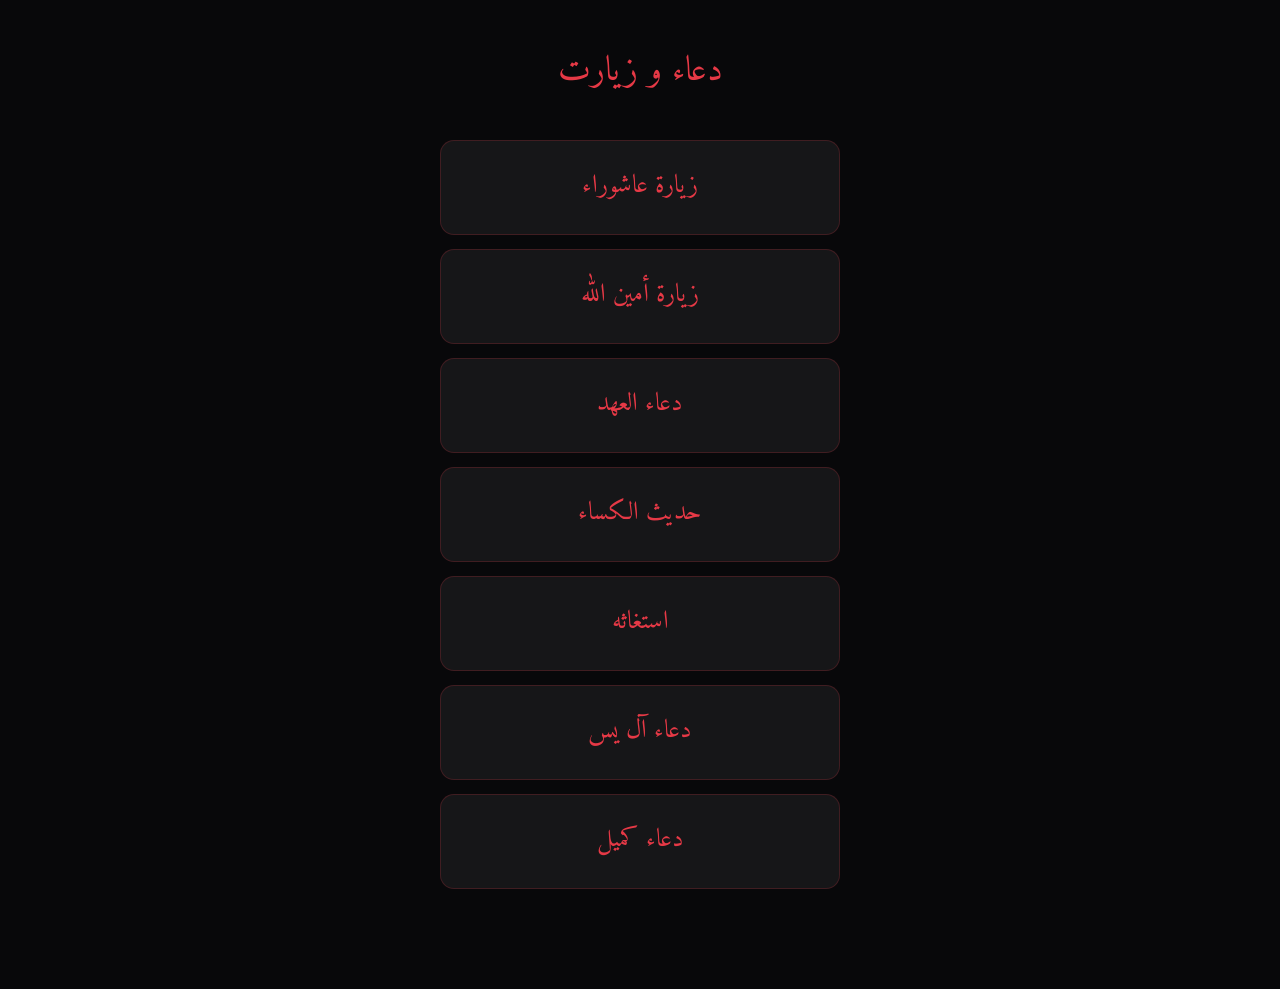
==== commit d8bbc5e0: "Sync bundled Dua fallback to black/red/white theme" ====
--- a/dua/index.html
+++ b/dua/index.html
@@ -5,15 +5,18 @@
 <meta name="viewport" content="width=device-width, initial-scale=1.0, user-scalable=no">
 <meta name="apple-mobile-web-app-capable" content="yes">
 <meta name="apple-mobile-web-app-status-bar-style" content="black-translucent">
-<meta name="theme-color" content="#0D2818">
+<meta name="theme-color" content="#08080A">
 <title>دعاء و زيارت</title>
 <link rel="manifest" href="manifest.json">
 <link rel="apple-touch-icon" href="icon-192.png">
+<link rel="preconnect" href="https://fonts.googleapis.com">
+<link rel="preconnect" href="https://fonts.gstatic.com" crossorigin>
+<link href="https://fonts.googleapis.com/css2?family=Amiri:wght@400;700&family=Cormorant+Garamond:wght@600;700&family=Vazirmatn:wght@400;500;700&family=Plus+Jakarta+Sans:wght@400;600;700&display=swap" rel="stylesheet">
 <style>
 * { margin:0; padding:0; box-sizing:border-box; }
 body {
   font-family: 'Traditional Arabic', 'Scheherazade', 'Amiri', serif;
-  background: #0D2818;
+  background: #08080A;
   color: #FFFFFF;
   min-height: 100vh;
   -webkit-user-select: none; user-select: none;
@@ -28,13 +31,13 @@
   min-height: 100vh;
 }
 .menu-title {
-  color: #D4AF37;
+  color: #E63946;
   font-size: 2.2em;
   margin-bottom: 8px;
   text-align: center;
 }
 .menu-subtitle {
-  color: #a0b8a0;
+  color: #A8A29B;
   font-size: 1em;
   margin-bottom: 30px;
   text-align: center;
@@ -48,7 +51,7 @@
 }
 .menu-card {
   background: rgba(255,255,255,0.06);
-  border: 1px solid rgba(212,175,55,0.2);
+  border: 1px solid rgba(230,57,70,0.2);
   border-radius: 14px;
   padding: 22px 20px;
   cursor: pointer;
@@ -56,17 +59,17 @@
   text-align: center;
 }
 .menu-card:hover, .menu-card:active {
-  background: rgba(212,175,55,0.12);
-  border-color: #D4AF37;
+  background: rgba(230,57,70,0.12);
+  border-color: #E63946;
   transform: scale(1.02);
 }
 .menu-card-title {
-  color: #D4AF37;
+  color: #E63946;
   font-size: 1.6em;
   margin-bottom: 4px;
 }
 .menu-card-desc {
-  color: #a0b8a0;
+  color: #A8A29B;
   font-size: 0.85em;
 }
 
@@ -77,8 +80,8 @@
   min-height: 100vh;
 }
 .reader-header {
-  background: rgba(13,40,24,0.95);
-  border-bottom: 1px solid rgba(212,175,55,0.3);
+  background: rgba(8,8,10,0.95);
+  border-bottom: 1px solid rgba(230,57,70,0.3);
   padding: 14px 16px;
   display: flex;
   align-items: center;
@@ -90,17 +93,17 @@
 }
 .back-btn {
   background: none;
-  border: 1px solid rgba(212,175,55,0.4);
-  color: #D4AF37;
+  border: 1px solid rgba(230,57,70,0.4);
+  color: #E63946;
   padding: 6px 14px;
   border-radius: 8px;
   font-size: 1em;
   cursor: pointer;
   font-family: inherit;
 }
-.back-btn:active { background: rgba(212,175,55,0.15); }
+.back-btn:active { background: rgba(230,57,70,0.15); }
 .reader-title {
-  color: #D4AF37;
+  color: #E63946;
   font-size: 1.3em;
   flex: 1;
   text-align: center;
@@ -112,8 +115,8 @@
 }
 .font-btn {
   background: none;
-  border: 1px solid rgba(212,175,55,0.4);
-  color: #D4AF37;
+  border: 1px solid rgba(230,57,70,0.4);
+  color: #E63946;
   width: 32px;
   height: 32px;
   border-radius: 8px;
@@ -123,7 +126,7 @@
   align-items: center;
   justify-content: center;
 }
-.font-btn:active { background: rgba(212,175,55,0.15); }
+.font-btn:active { background: rgba(230,57,70,0.15); }
 
 .reader-body {
   padding: 20px 18px 120px;
@@ -137,7 +140,7 @@
   color: #f0f0f0;
 }
 .dua-text .section-title {
-  color: #D4AF37;
+  color: #E63946;
   font-size: 1.1em;
   text-align: center;
   display: block;
@@ -145,7 +148,7 @@
   font-weight: bold;
 }
 .dua-text .repeat-note {
-  color: #a0b8a0;
+  color: #A8A29B;
   font-size: 0.7em;
   text-align: center;
   display: block;
@@ -153,7 +156,7 @@
   font-style: italic;
 }
 .dua-text .instruction {
-  color: #D4AF37;
+  color: #E63946;
   font-size: 0.75em;
   text-align: center;
   display: block;
@@ -162,12 +165,12 @@
 }
 .dua-text .farsi {
   display: none;
-  color: #8cc8a0;
+  color: #F2949B;
   font-size: 0.75em;
   line-height: 1.8;
   margin: 4px 0 16px;
   padding: 8px 12px;
-  border-right: 2px solid rgba(212,175,55,0.3);
+  border-right: 2px solid rgba(230,57,70,0.3);
   font-family: 'Vazirmatn', 'B Nazanin', 'Tahoma', sans-serif;
 }
 .show-farsi .farsi {
@@ -175,8 +178,8 @@
 }
 .translate-btn {
   background: none;
-  border: 1px solid rgba(212,175,55,0.4);
-  color: #D4AF37;
+  border: 1px solid rgba(230,57,70,0.4);
+  color: #E63946;
   padding: 6px 10px;
   border-radius: 8px;
   font-size: 0.75em;
@@ -184,10 +187,10 @@
   font-family: inherit;
   white-space: nowrap;
 }
-.translate-btn:active { background: rgba(212,175,55,0.15); }
+.translate-btn:active { background: rgba(230,57,70,0.15); }
 .translate-btn.active {
-  background: rgba(212,175,55,0.2);
-  border-color: #D4AF37;
+  background: rgba(230,57,70,0.2);
+  border-color: #E63946;
 }
 
 /* ===== AUDIO PLAYER ===== */
@@ -197,8 +200,8 @@
   bottom: 0;
   left: 0;
   right: 0;
-  background: rgba(13,40,24,0.97);
-  border-top: 1px solid rgba(212,175,55,0.3);
+  background: rgba(8,8,10,0.97);
+  border-top: 1px solid rgba(230,57,70,0.3);
   padding: 10px 16px;
   z-index: 20;
   backdrop-filter: blur(10px);
@@ -211,8 +214,8 @@
 }
 .play-btn {
   background: none;
-  border: 2px solid #D4AF37;
-  color: #D4AF37;
+  border: 2px solid #E63946;
+  color: #E63946;
   width: 40px;
   height: 40px;
   border-radius: 50%;
@@ -223,11 +226,11 @@
   justify-content: center;
   flex-shrink: 0;
 }
-.play-btn:active { background: rgba(212,175,55,0.2); }
+.play-btn:active { background: rgba(230,57,70,0.2); }
 .speed-btn {
   background: none;
-  border: 1px solid rgba(212,175,55,0.4);
-  color: #D4AF37;
+  border: 1px solid rgba(230,57,70,0.4);
+  color: #E63946;
   min-width: 42px;
   height: 30px;
   padding: 0 8px;
@@ -237,7 +240,7 @@
   font-family: inherit;
   flex-shrink: 0;
 }
-.speed-btn:active { background: rgba(212,175,55,0.2); }
+.speed-btn:active { background: rgba(230,57,70,0.2); }
 .audio-progress-wrap {
   flex: 1;
   display: flex;
@@ -254,13 +257,13 @@
 }
 .audio-progress-fill {
   height: 100%;
-  background: #D4AF37;
+  background: #E63946;
   border-radius: 2px;
   width: 0%;
   transition: width 0.2s;
 }
 .audio-time {
-  color: #a0b8a0;
+  color: #A8A29B;
   font-size: 0.7em;
   min-width: 38px;
   text-align: center;
@@ -274,7 +277,7 @@
   top: 0;
   left: 0;
   height: 3px;
-  background: #D4AF37;
+  background: #E63946;
   z-index: 20;
   transition: width 0.1s;
   width: 0%;
